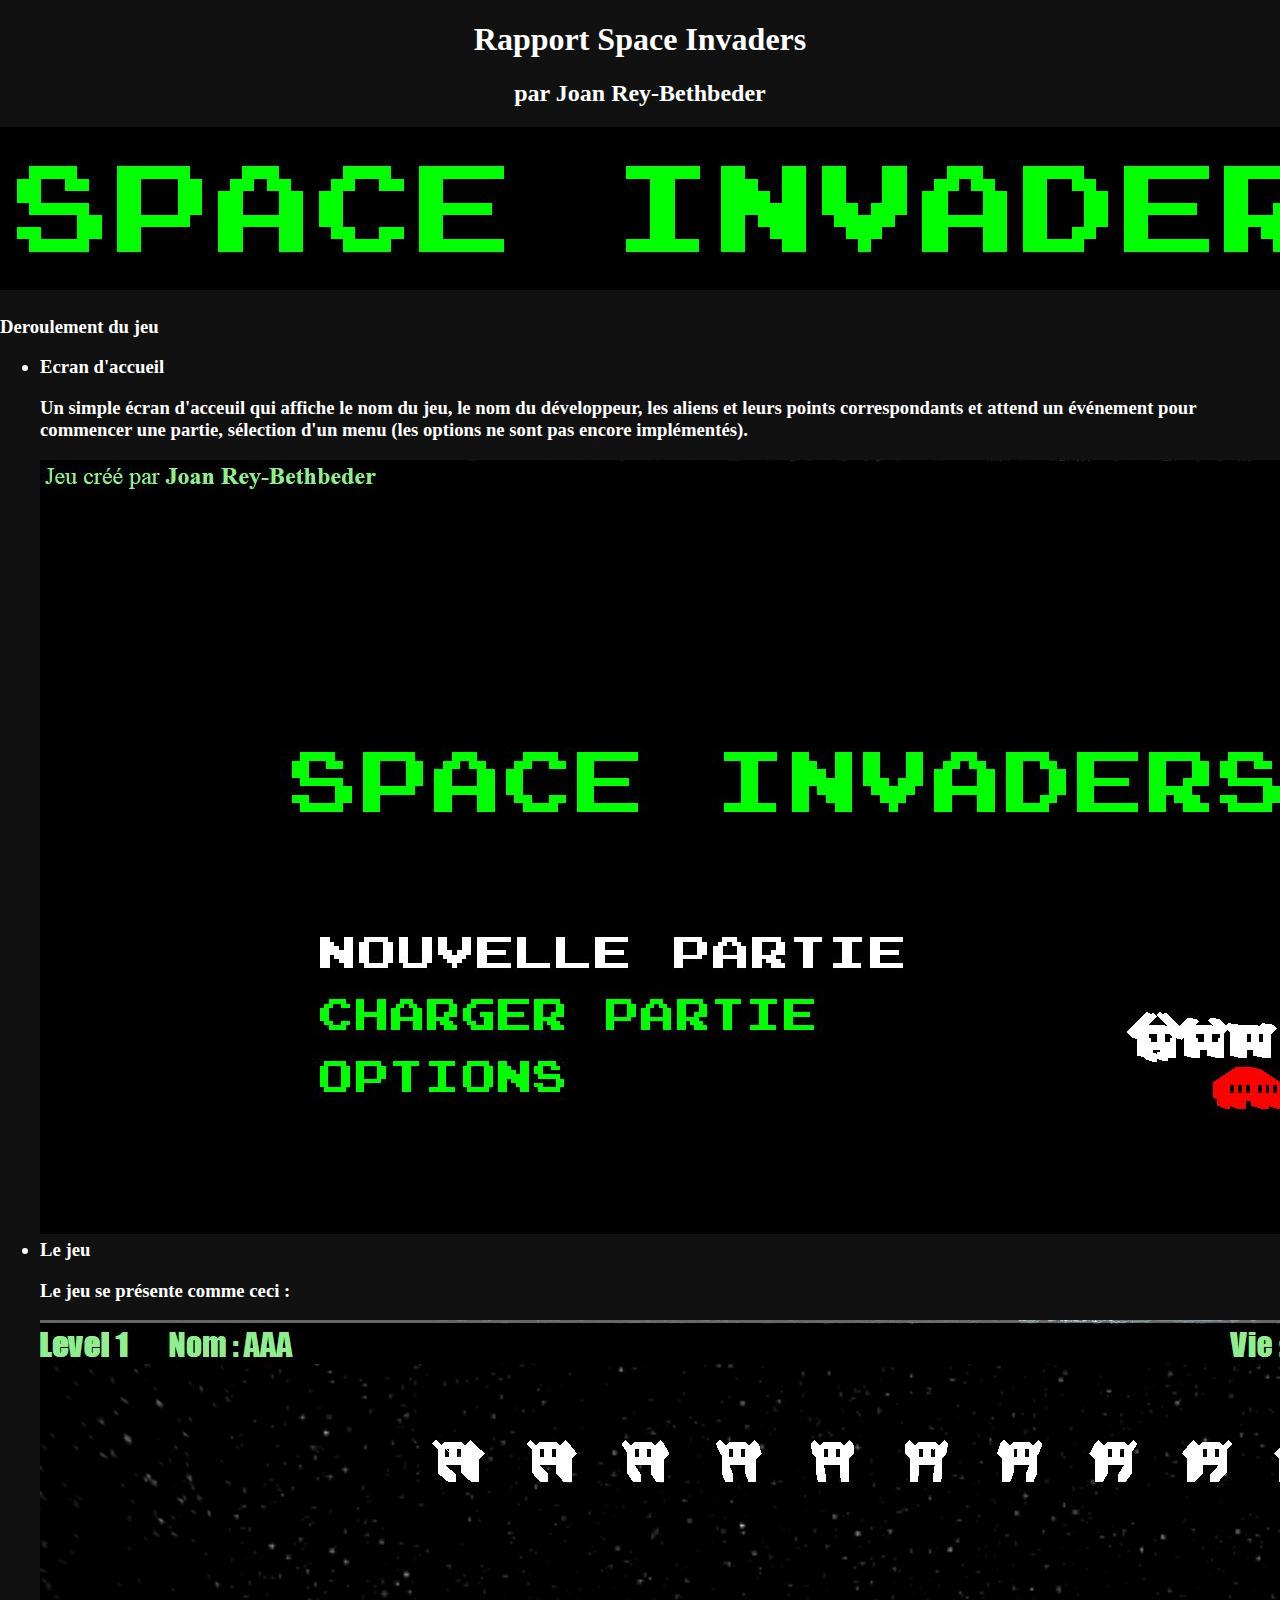
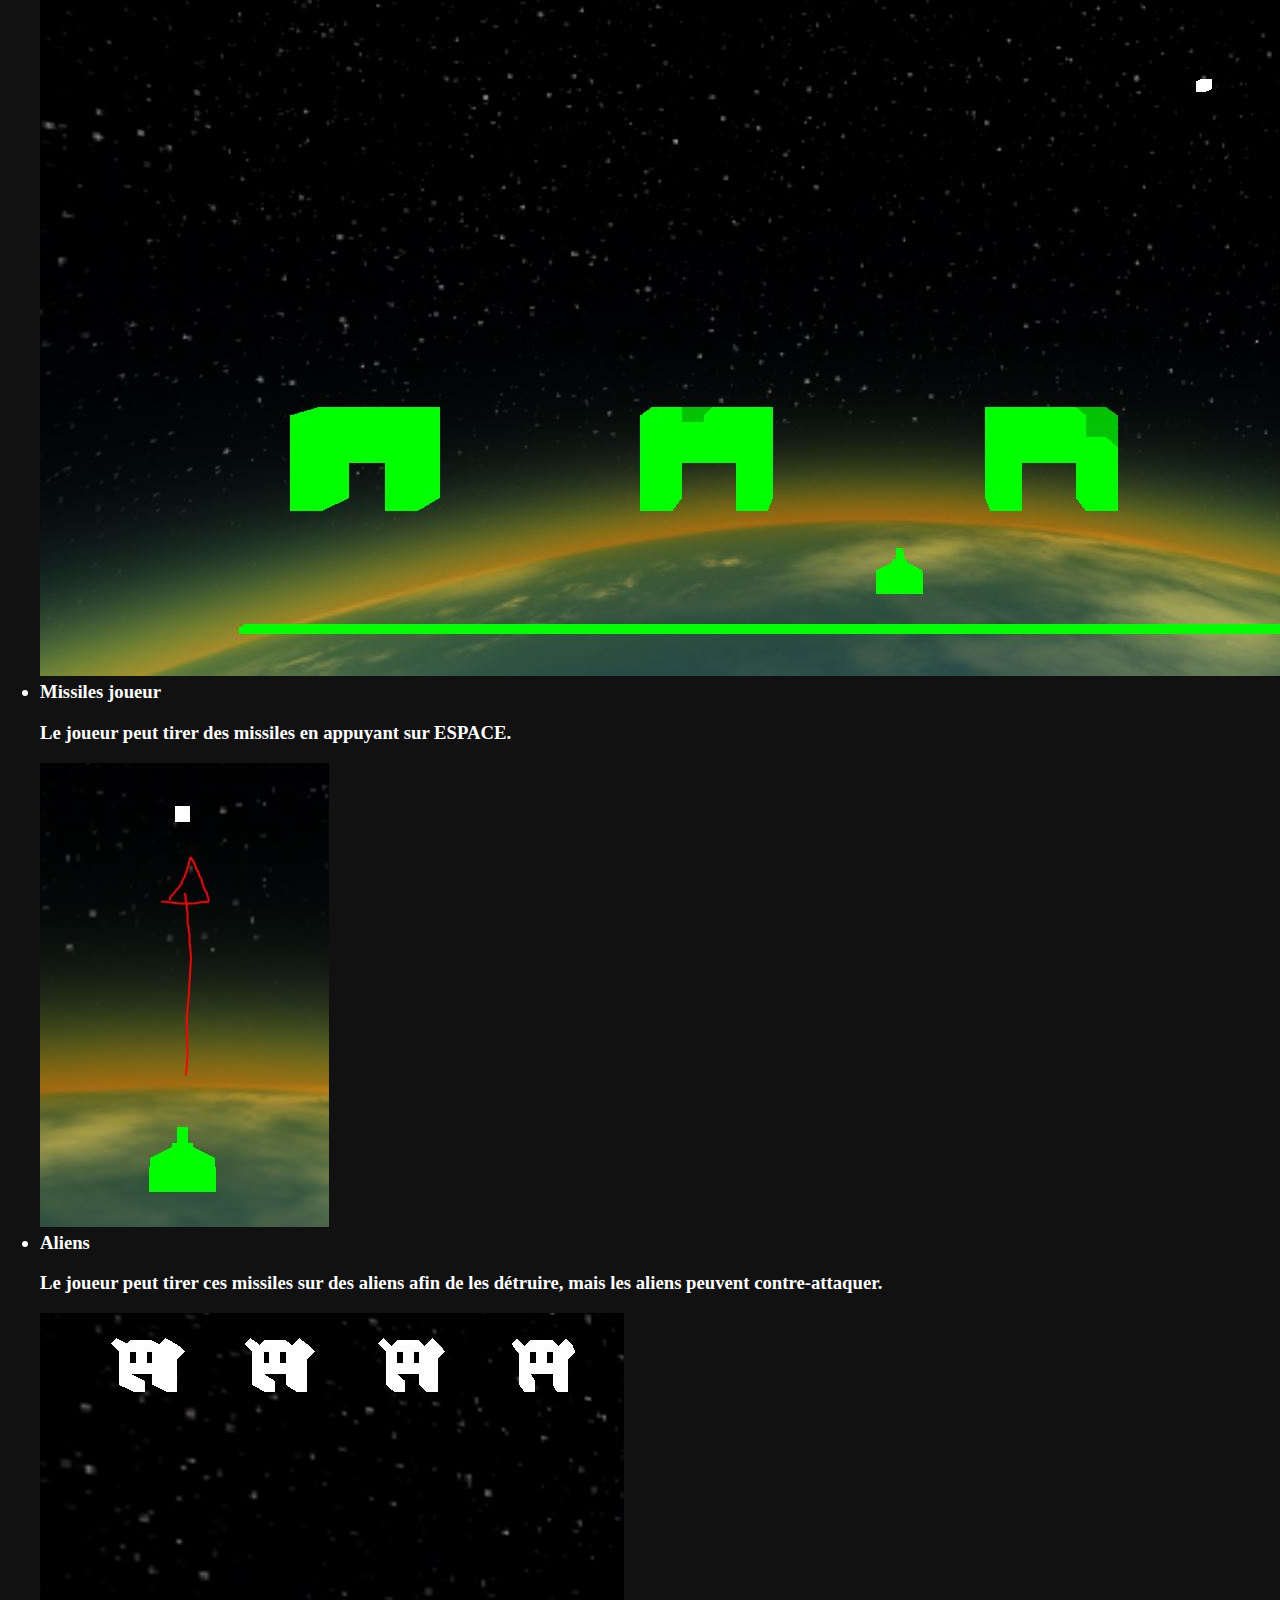
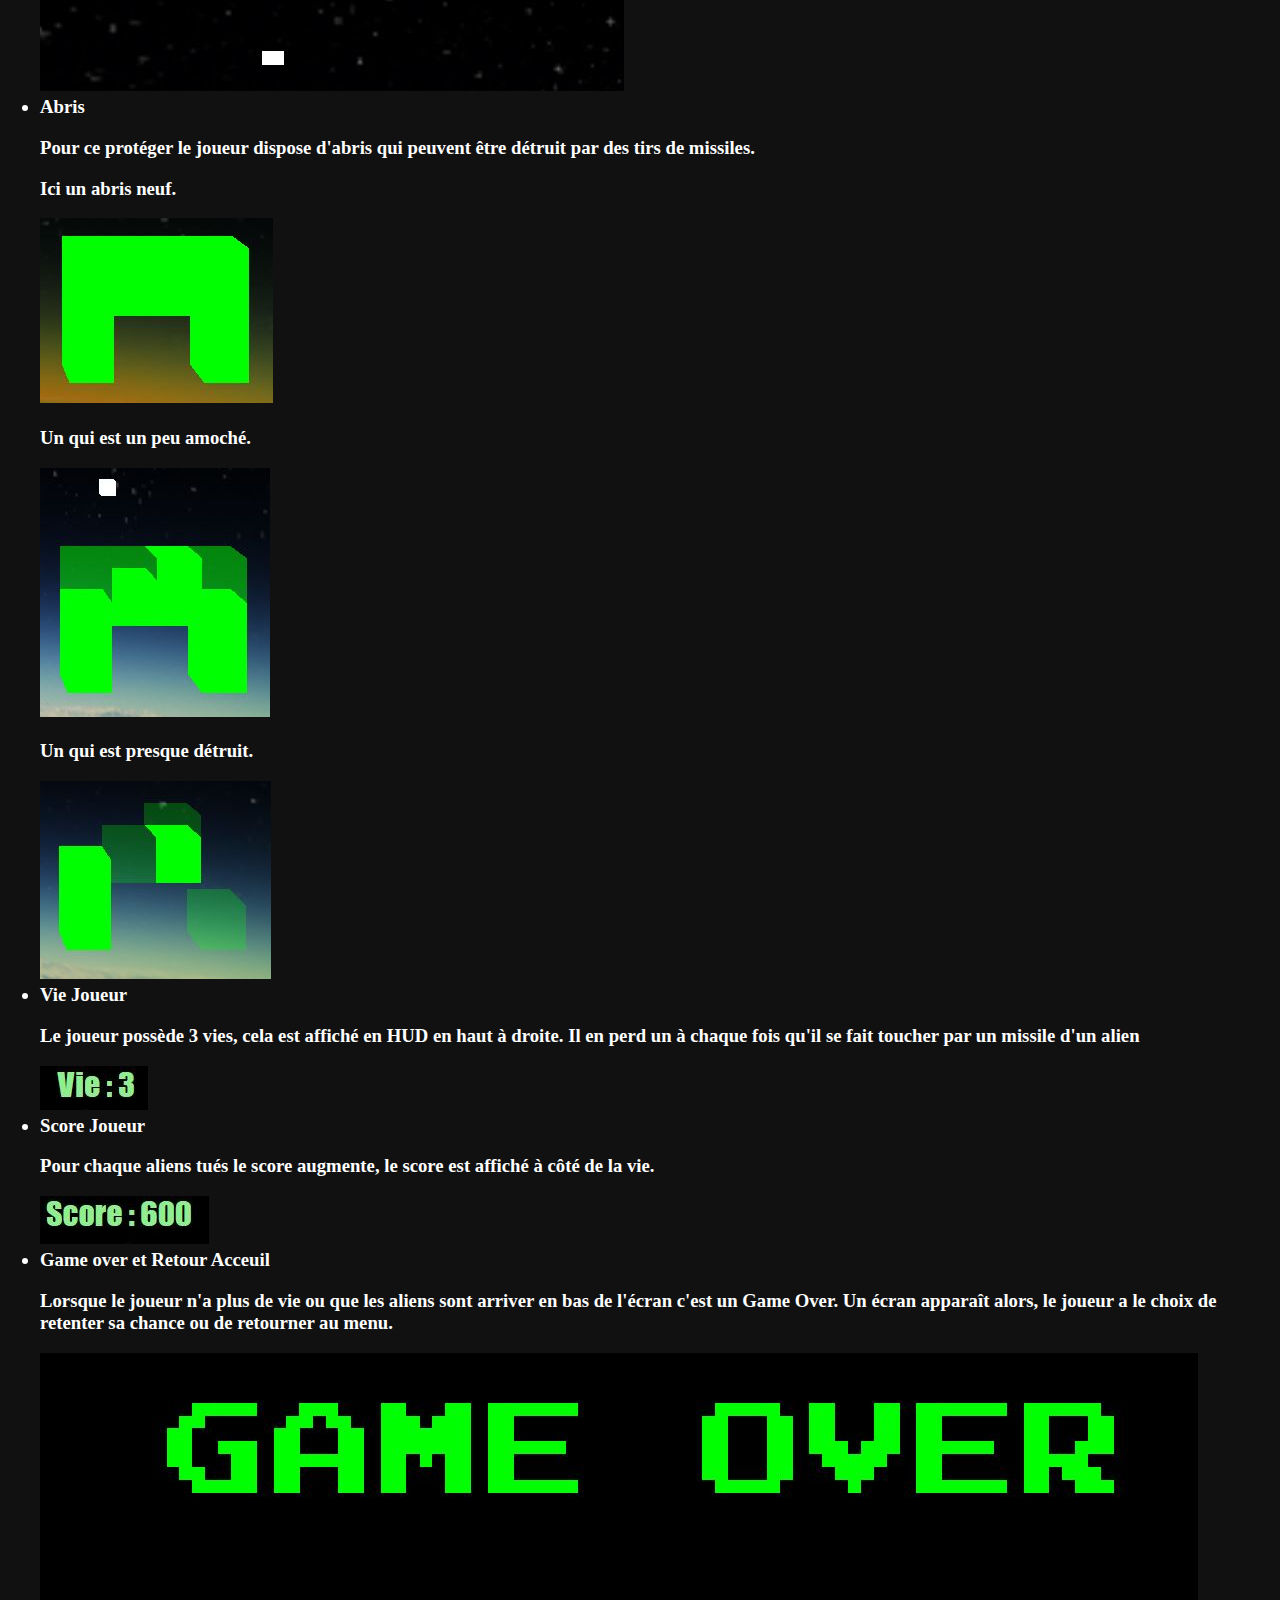
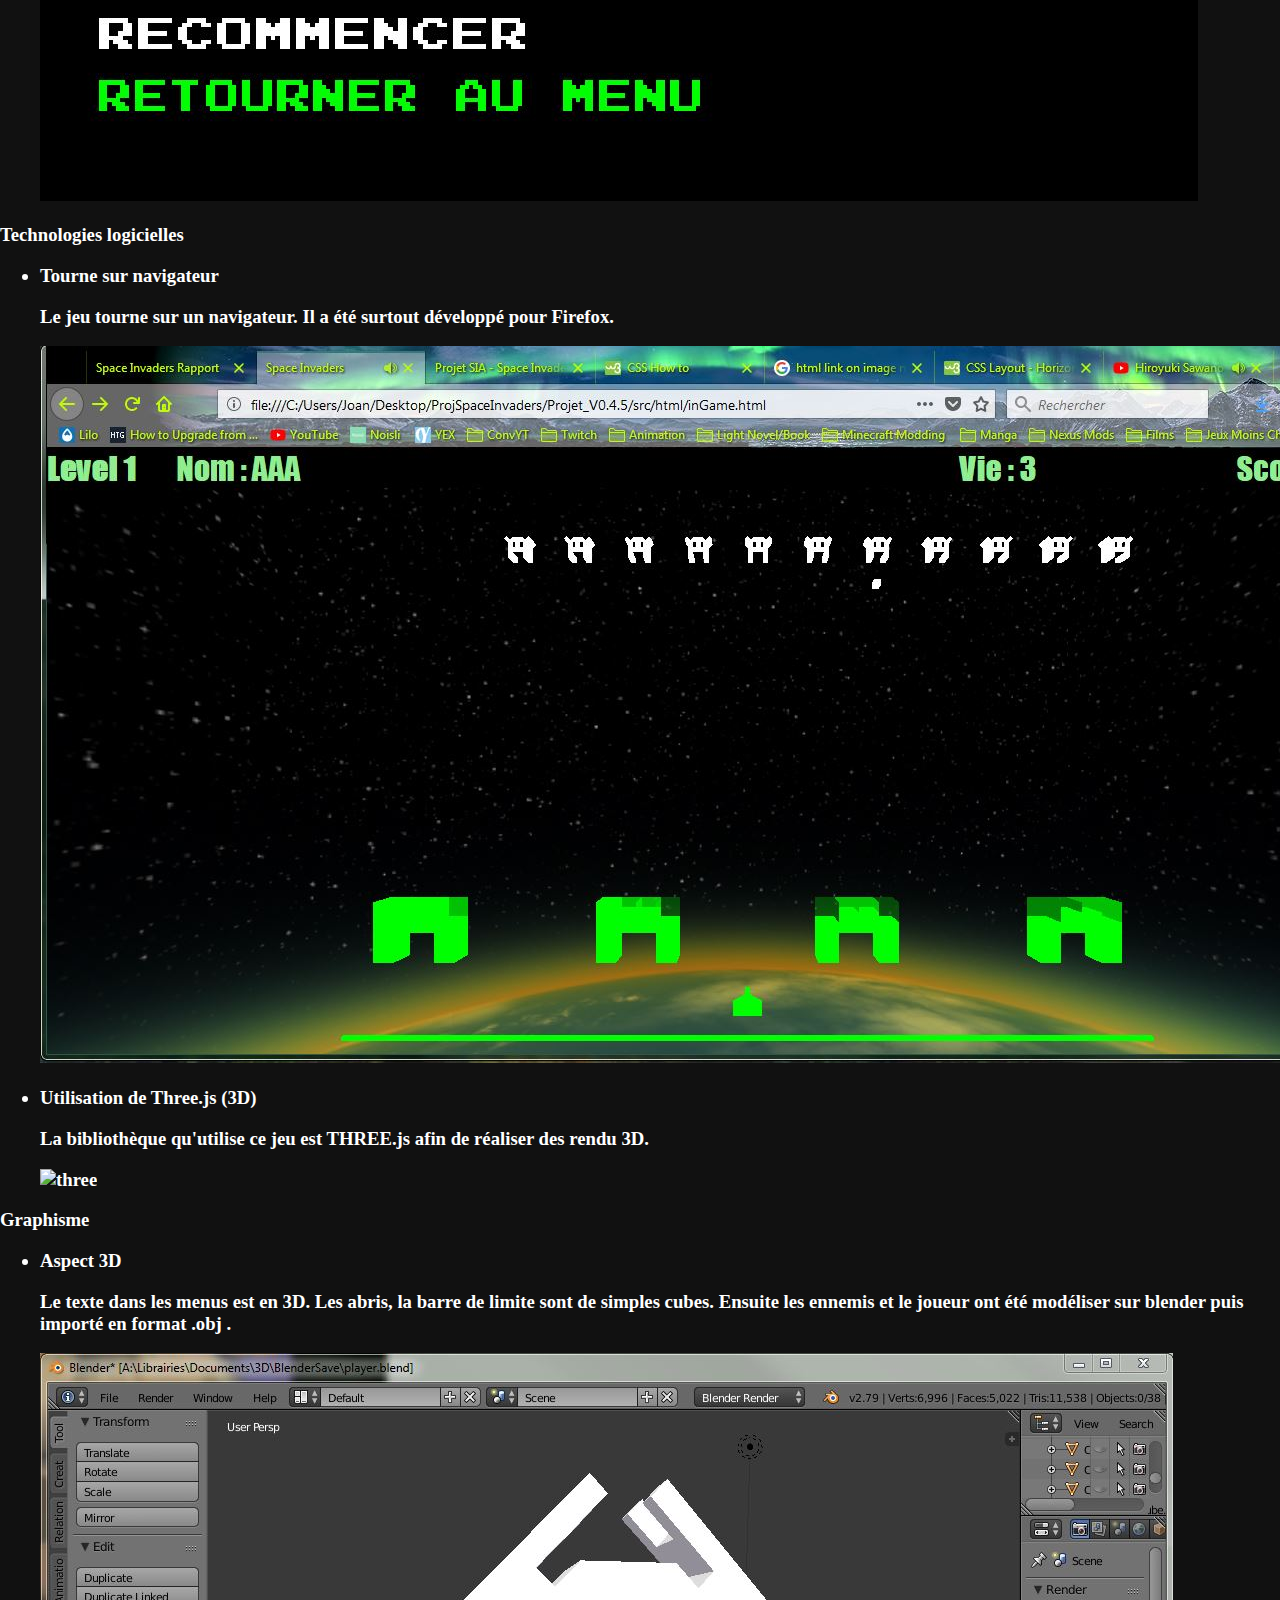
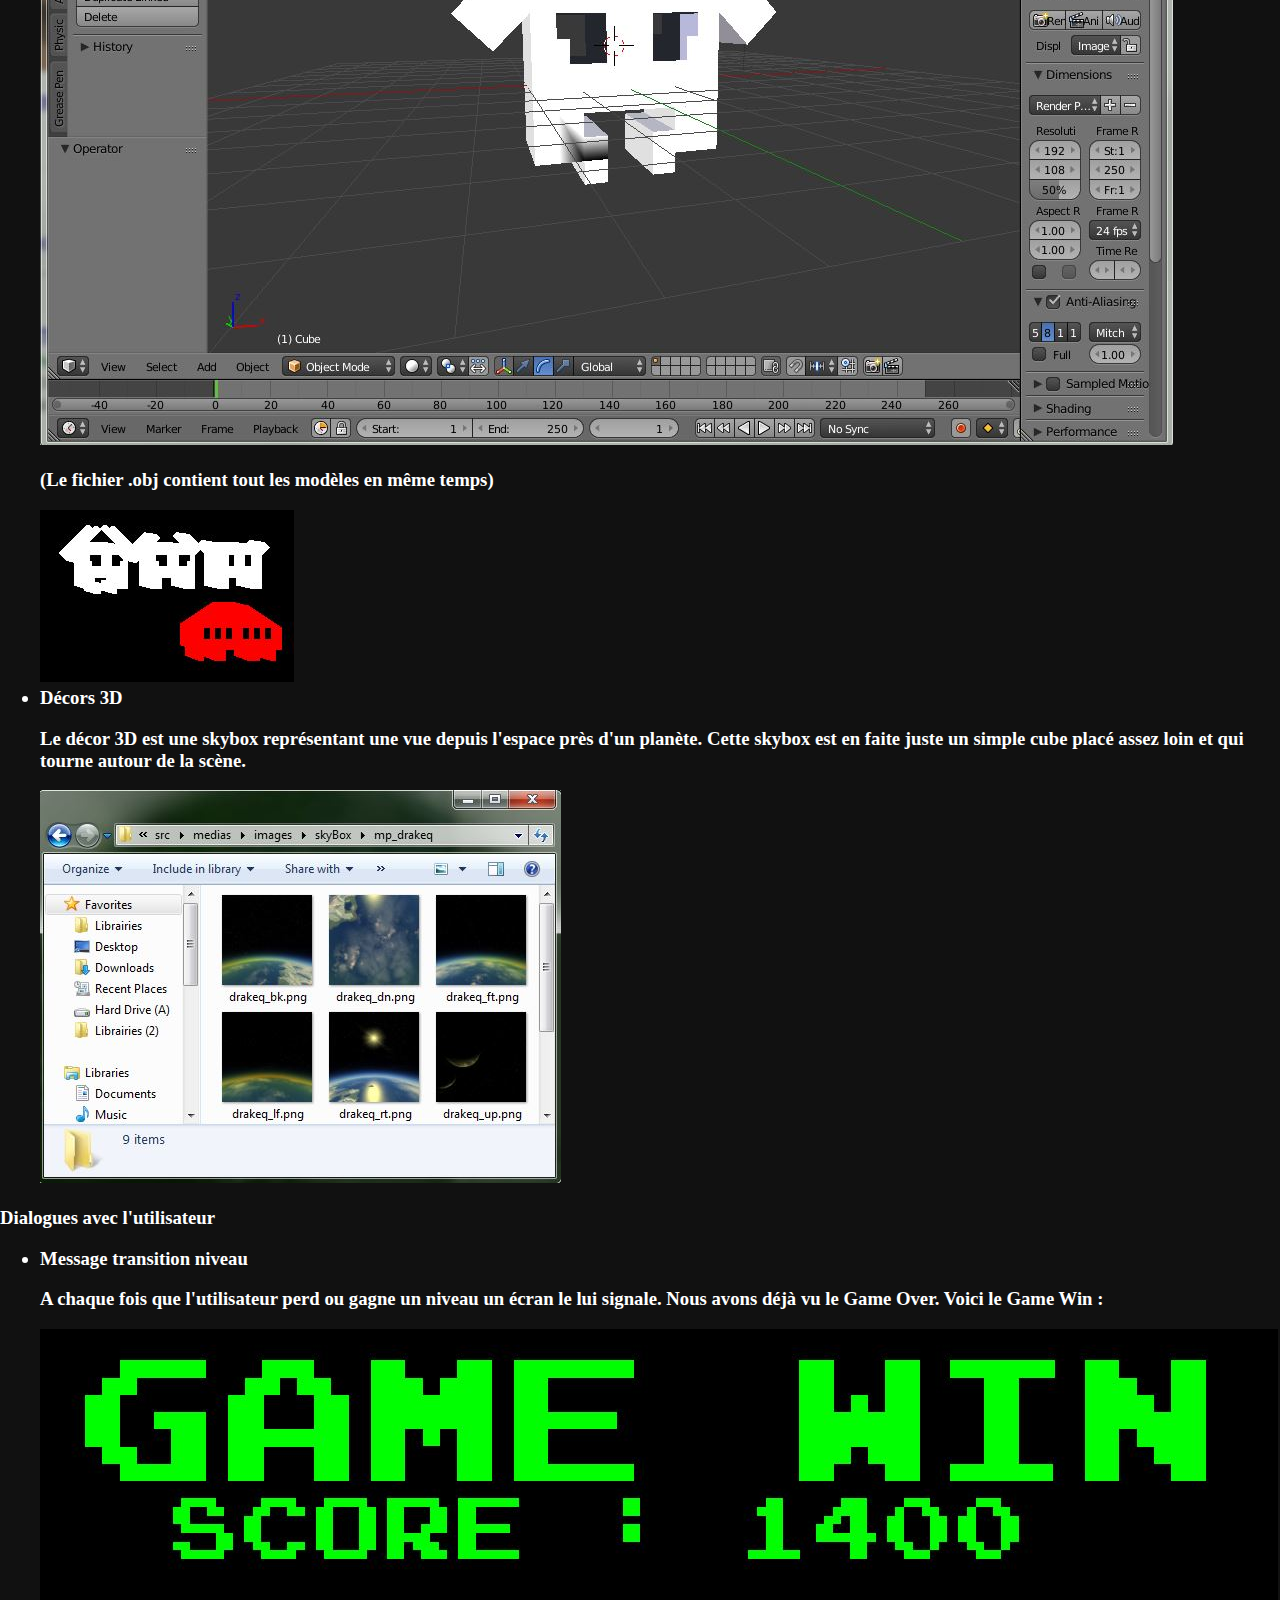
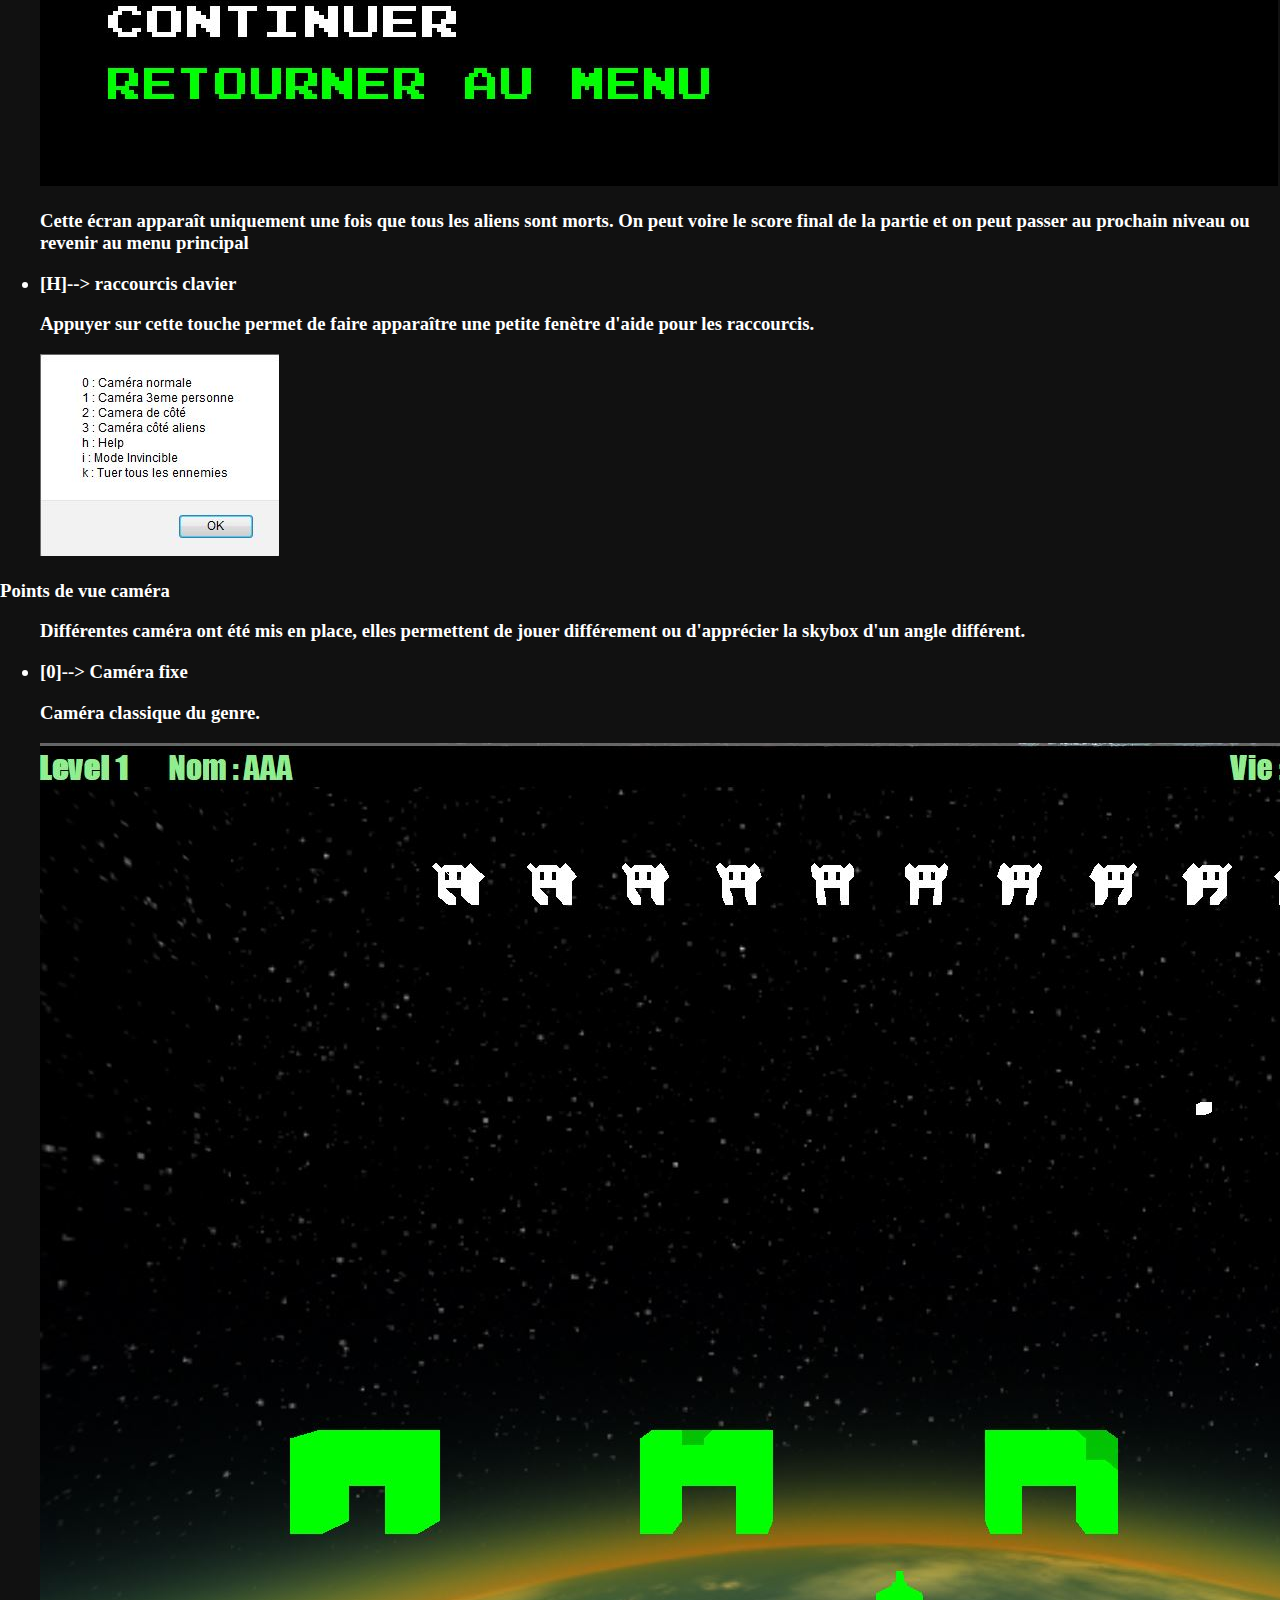
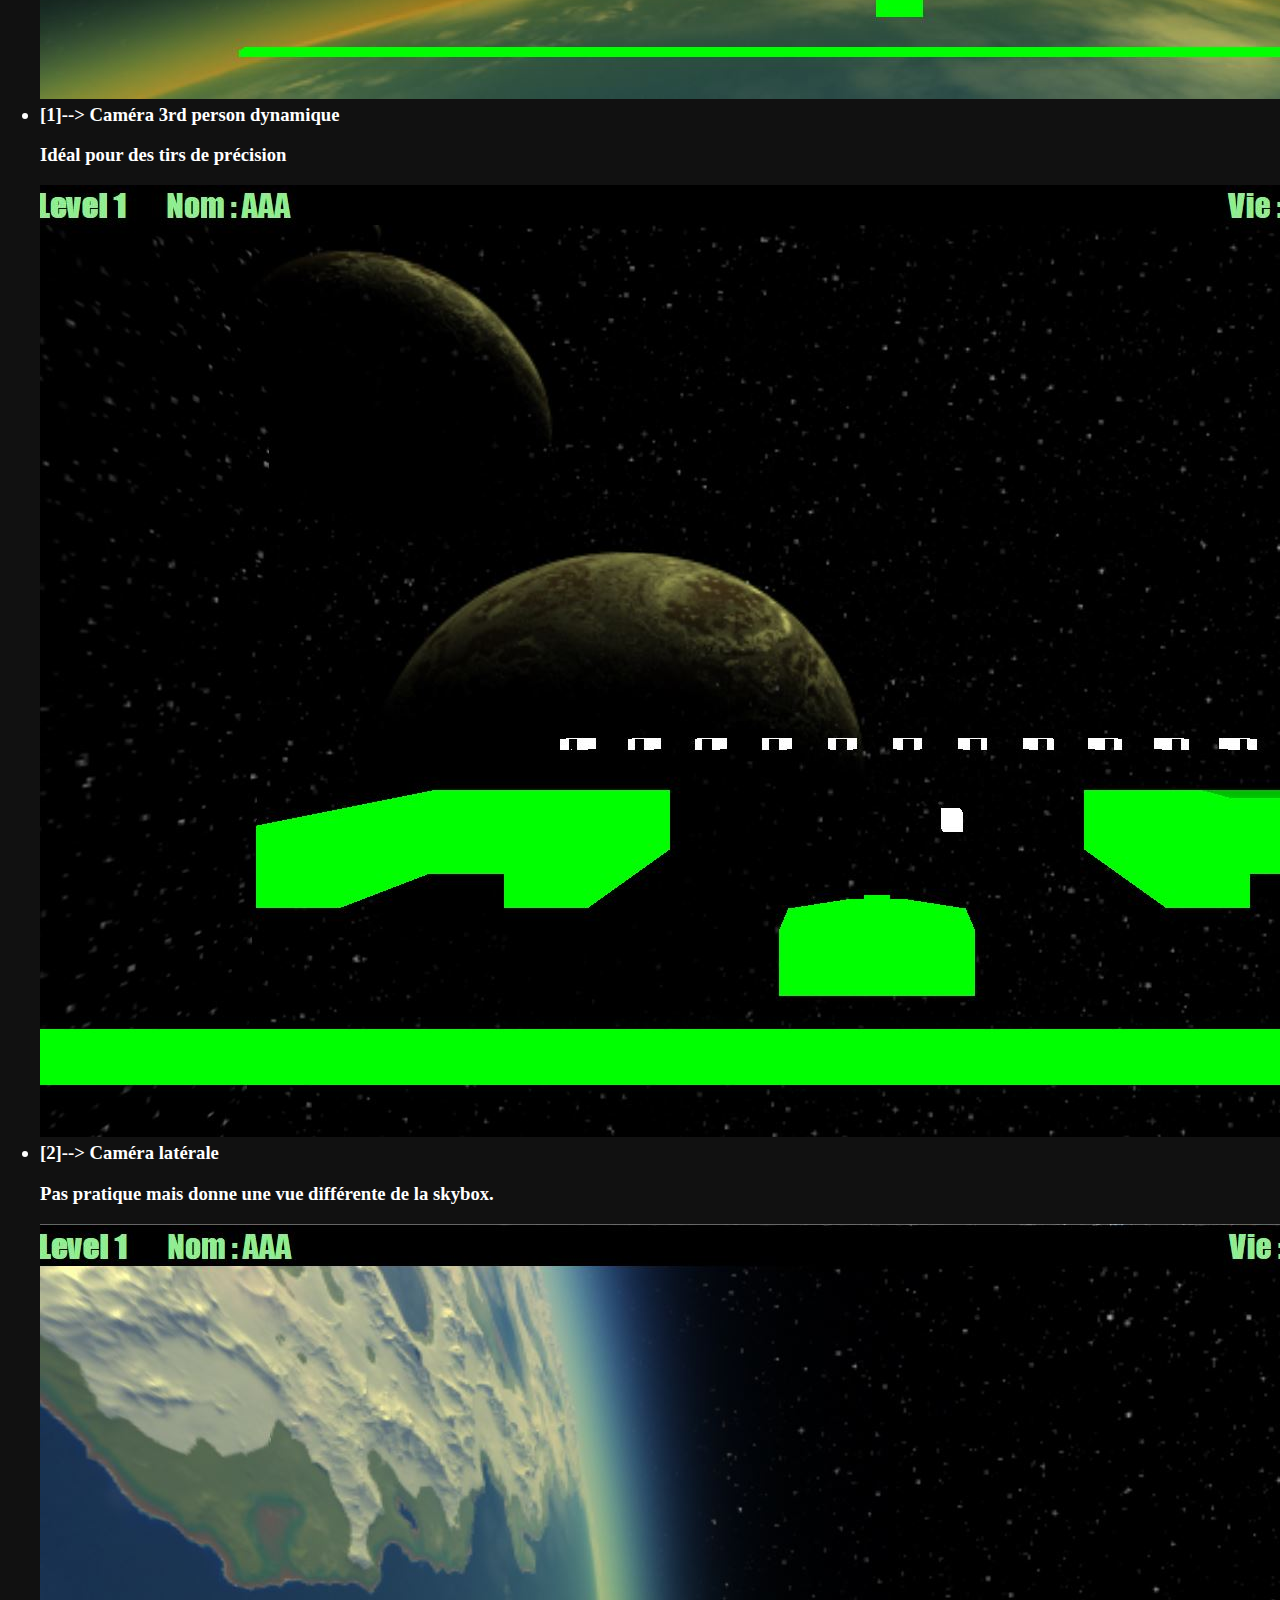
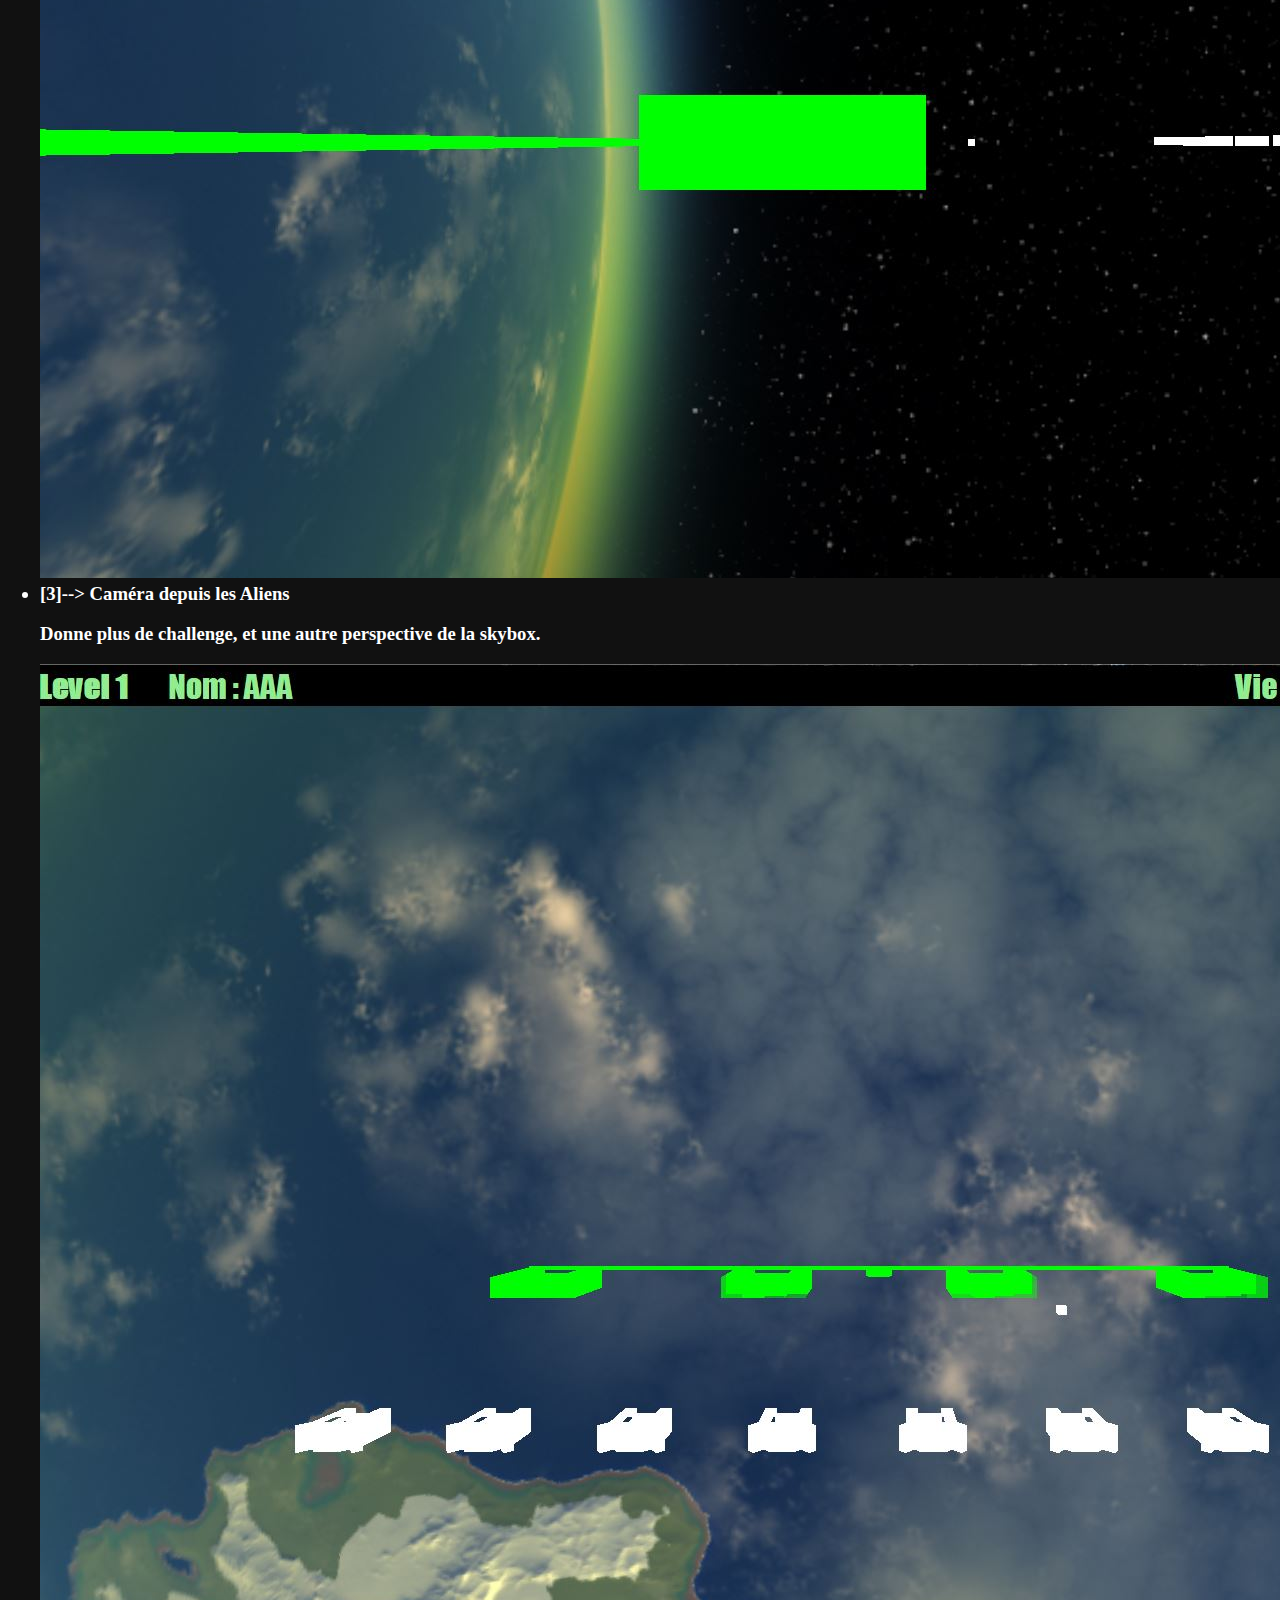
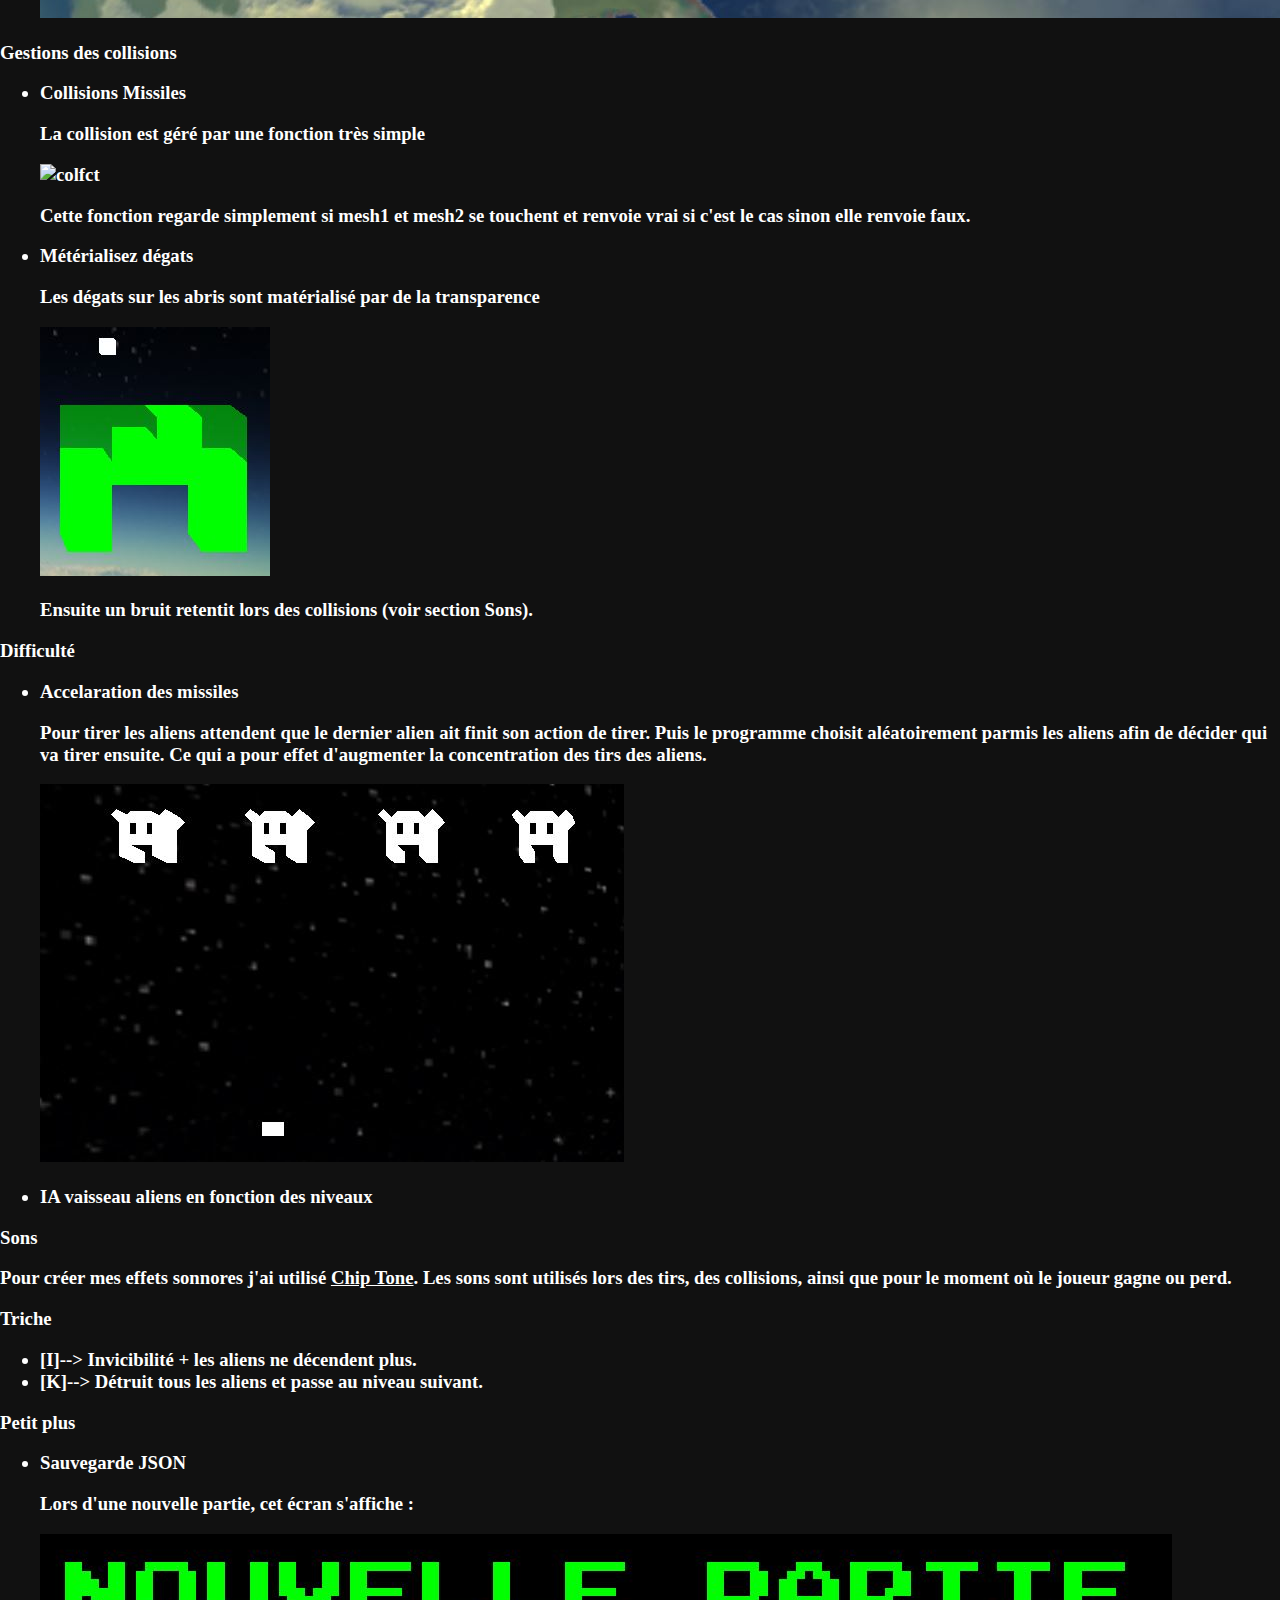
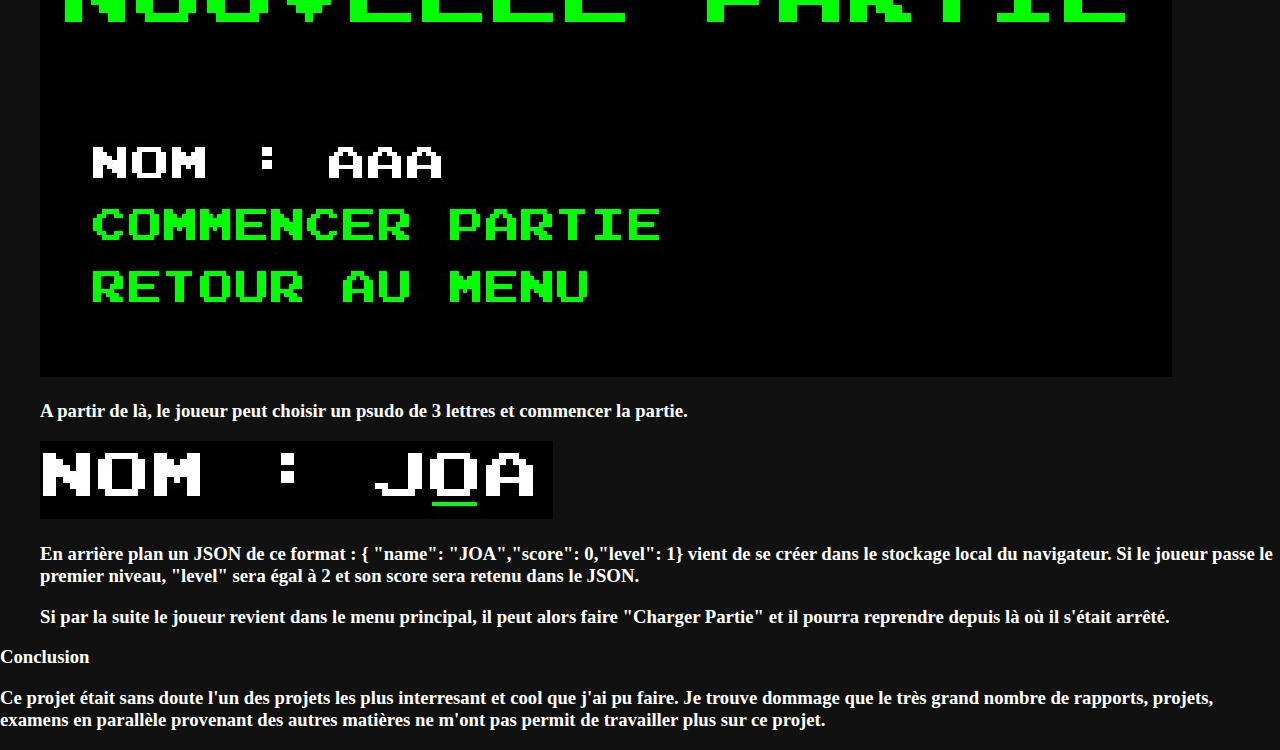
==== rapport/html/index.html @ cf37e9c1 "Add files via upload" ====
<!DOCTYPE html>
<html>
	<head>
		<meta charset="UTF-8">
		<title>Space Invaders Rapport</title>
		<style>
			body { margin: 0; }
			canvas { width: 100%; height: 100% }
		</style>
        <link rel="stylesheet" type="text/css" href="../css/style.css">
	</head>
	<body>
    <div id="head">
		<h1>Rapport Space Invaders<h1/>
        <h2>par Joan Rey-Bethbeder<h2/>
        <a href="https://wwwetud.univ-pau.fr/~jrbethbeder/SIA/src/html/acceuil.html">
        <img src="../images/SpacesInvaders3D.JPG" alt="SpacesInvaders3D"></a>
    </div>
            <h3>Deroulement du jeu<h3/>
            <ul>
              <li>Ecran d'accueil</li>
              <p>Un simple écran d'acceuil qui affiche le nom du jeu, le nom du développeur, 
              les aliens et leurs points correspondants et attend un événement pour commencer
              une partie, sélection d'un menu (les options ne sont pas encore implémentés). </p>
              <img src="../images/acceuil.JPG" alt="acceuil">
              <li>Le jeu</li>
              <p>Le jeu se présente comme ceci : </p>
              <img src="../images/game.JPG" alt="game">
              <li>Missiles joueur</li>
              <p>Le joueur peut tirer des missiles en appuyant sur ESPACE. </p>
              <img src="../images/missile.JPG" alt="missile">
              <li>Aliens</li>
              <p>Le joueur peut tirer ces missiles sur des aliens afin de les détruire, mais les aliens
                 peuvent contre-attaquer.</p>
              <img src="../images/aliens.JPG" alt="aliens">
              <li>Abris</li>
              <p>Pour ce protéger le joueur dispose d'abris qui peuvent être détruit par des tirs de missiles.</p>
              <p>Ici un abris neuf.</p>
              <img src="../images/shield0.JPG" alt="shield0">
              <p>Un qui est un peu amoché.</p>
              <img src="../images/shield1.JPG" alt="shield1">
              <p>Un qui est presque détruit.</p>
              <img src="../images/shield2.JPG" alt="shield2">
              <li>Vie Joueur</li>
              <p>Le joueur possède 3 vies, cela est affiché en HUD en haut à droite. Il en perd un à chaque 
              fois qu'il se fait toucher par un missile d'un alien</p>
              <img src="../images/vie.JPG" alt="vie">
              <li>Score Joueur</li>
              <p>Pour chaque aliens tués le score augmente, le score est affiché à côté de la vie.</p>
              <img src="../images/score.JPG" alt="score">
              <li>Game over et Retour Acceuil</li>
              <p>Lorsque le joueur n'a plus de vie ou que les aliens sont arriver en bas de l'écran c'est un Game Over.
              Un écran apparaît alors, le joueur a le choix de retenter sa chance ou de retourner au menu.</p>
              <img src="../images/gameover.JPG" alt="gameover">
            </ul> 
            <h3>Technologies logicielles<h3/>
            <ul>
              <li>Tourne sur navigateur</li>
              <p> Le jeu tourne sur un navigateur. Il a été surtout développé pour Firefox.<p>
              <img src="../images/nav.JPG" alt="nav">
              <li>Utilisation de Three.js (3D)</li>
              <p> La bibliothèque qu'utilise ce jeu est THREE.js afin de réaliser des rendu 3D. </p>
              <img src="../images/three.JPG" alt="three">
            </ul> 
            <h3>Graphisme<h3/>
            <ul>
              <li>Aspect 3D</li>
              <p> Le texte dans les menus est en 3D. Les abris, la barre de limite sont de simples cubes.  
              Ensuite les ennemis et le joueur ont été modéliser sur blender puis importé en format .obj . </p>
              <img src="../images/blender.JPG" alt="blender">
              <p>(Le fichier .obj contient tout les modèles en même temps)</p>
              <img src="../images/enemy.JPG" alt="enemy">
              <li>Décors 3D</li>
              <p>Le décor 3D est une skybox représentant une vue depuis l'espace près d'un planète. 
              Cette skybox est en faite juste un simple cube placé assez loin et qui tourne autour de la scène.</p>
              <img src="../images/skybox.JPG" alt="skybox">
            </ul> 
            <h3>Dialogues avec l'utilisateur<h3/>
            <ul>
              <li>Message transition niveau</li>
              <p>A chaque fois que l'utilisateur perd ou gagne un niveau un écran le lui signale. Nous avons déjà vu le Game Over.
              Voici le Game Win :<p>
              <img src="../images/gamewin.JPG" alt="gamewin">
              <p>Cette écran apparaît uniquement une fois que tous les aliens sont morts. On peut voire le score 
              final de la partie et on peut passer au prochain niveau ou revenir au menu principal</p>
              <li>[H]--> raccourcis clavier</li>
              <p> Appuyer sur cette touche permet de faire apparaître une petite fenètre d'aide pour les raccourcis. </p>
              <img src="../images/help.JPG" alt="help">
            </ul>
            <h3>Points de vue caméra<h3/>
            <ul>
            <p> Différentes caméra ont été mis en place, elles permettent de jouer différement ou d'apprécier la skybox d'un angle 
            différent. <p/>
              <li>[0]--> Caméra fixe</li>
              <p>Caméra classique du genre.</p>
              <img src="../images/game.JPG" alt="cam0">
              <li>[1]--> Caméra 3rd person dynamique</li>
              <p>Idéal pour des tirs de précision</p>
              <img src="../images/cam1.JPG" alt="cam1">
              <li>[2]--> Caméra latérale</li>
              <p>Pas pratique mais donne une vue différente de la skybox.</p>
              <img src="../images/cam2.JPG" alt="cam2">
              <li>[3]--> Caméra depuis les Aliens</li>
              <p>Donne plus de challenge, et une autre perspective de la skybox.</p>
              <img src="../images/cam3.JPG" alt="cam3">
            </ul>
            <h3>Gestions des collisions<h3/>
            <ul>
              <li>Collisions Missiles</li>
              <p>La collision est géré par une fonction très simple</p>
              <img src="../images/colfct.JPG" alt="colfct">
              <p> Cette fonction regarde simplement si mesh1 et mesh2 se touchent et renvoie vrai si c'est le cas sinon elle renvoie faux. </p>
              <li>Métérialisez dégats</li>
              <p> Les dégats sur les abris sont matérialisé par de la transparence </p>
              <img src="../images/shield1.JPG" alt="shield1">
              <p> Ensuite un bruit retentit lors des collisions (voir section Sons). </p>
            </ul>
            <h3>Difficulté<h3/>
            <ul>
              <li>Accelaration des missiles</li>
              <p> Pour tirer les aliens attendent que le dernier alien ait finit son action de tirer. Puis le programme choisit 
              aléatoirement parmis les aliens afin de décider qui va tirer ensuite. Ce qui a pour effet d'augmenter la 
              concentration des tirs des aliens.<p>
              <img src="../images/aliens.JPG" alt="aliens">
              <li>IA vaisseau aliens en fonction des niveaux</li>
            </ul>
            <h3>Sons<h3/>
            <p> Pour créer mes effets sonnores j'ai utilisé <a href="http://sfbgames.com/chiptone">Chip Tone</a>. Les sons sont utilisés 
            lors des tirs, des collisions, ainsi que pour le moment où le joueur gagne ou perd.</p>
            <h3>Triche<h3/>
            <ul>
              <li>[I]--> Invicibilité + les aliens ne décendent plus.</li>
              <li>[K]--> Détruit tous les aliens et passe au niveau suivant.</li>
            </ul>
            <h3>Petit plus<h3/>
            <ul>
              <li>Sauvegarde JSON</li>
              <p> Lors d'une nouvelle partie, cet écran s'affiche : </p>
              <img src="../images/newgame.JPG" alt="newgame">
              <p> A partir de là, le joueur peut choisir un psudo de 3 lettres et commencer la partie. </p>
              <img src="../images/name.JPG" alt="name">
              <p> En arrière plan un JSON de ce format : { "name": "JOA","score": 0,"level": 1} vient de se créer dans 
              le stockage local du navigateur. Si le joueur passe le premier niveau, "level" sera égal à 2 et son score
              sera retenu dans le JSON.</p>
              <p> Si par la suite le joueur revient dans le menu principal, il peut alors faire "Charger Partie" et il pourra
              reprendre depuis là où il s'était arrêté. </p>
              
            </ul>
            <h3>Conclusion<h3/>
            <p> Ce projet était sans doute l'un des projets les plus interresant et cool que j'ai pu faire.
            Je trouve dommage que le très grand nombre de rapports, projets, examens en parallèle provenant des autres 
            matières ne m'ont pas permit de travailler plus sur ce projet. </p>
	</body>
</html>
---- rapport/css/style.css ----
@font-face {
    font-family: 'olney';
    src: url('olney_light.otf') format('otf'),
}

*
{
	font-family: olney, verdana;
    color: white
}

#head
{
    text-align: center;
}

body
{
    background-color: #111111
}
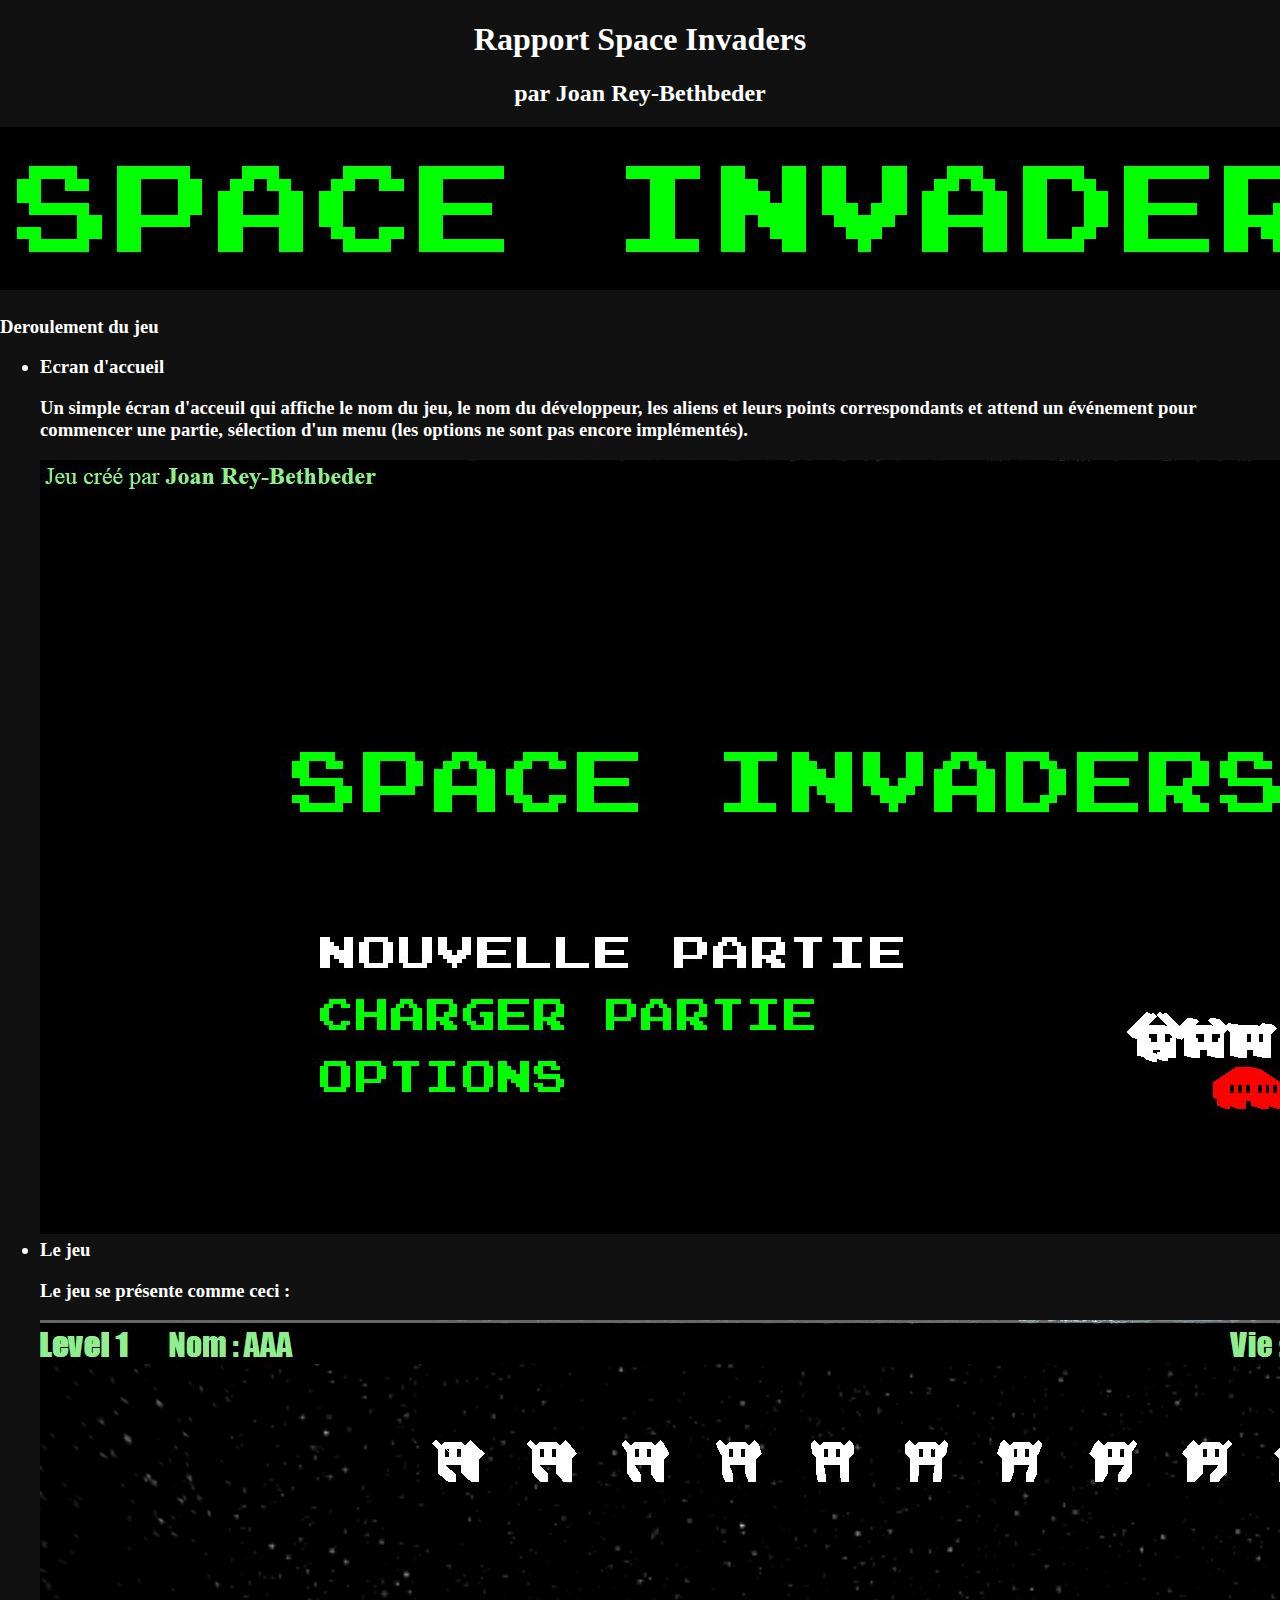
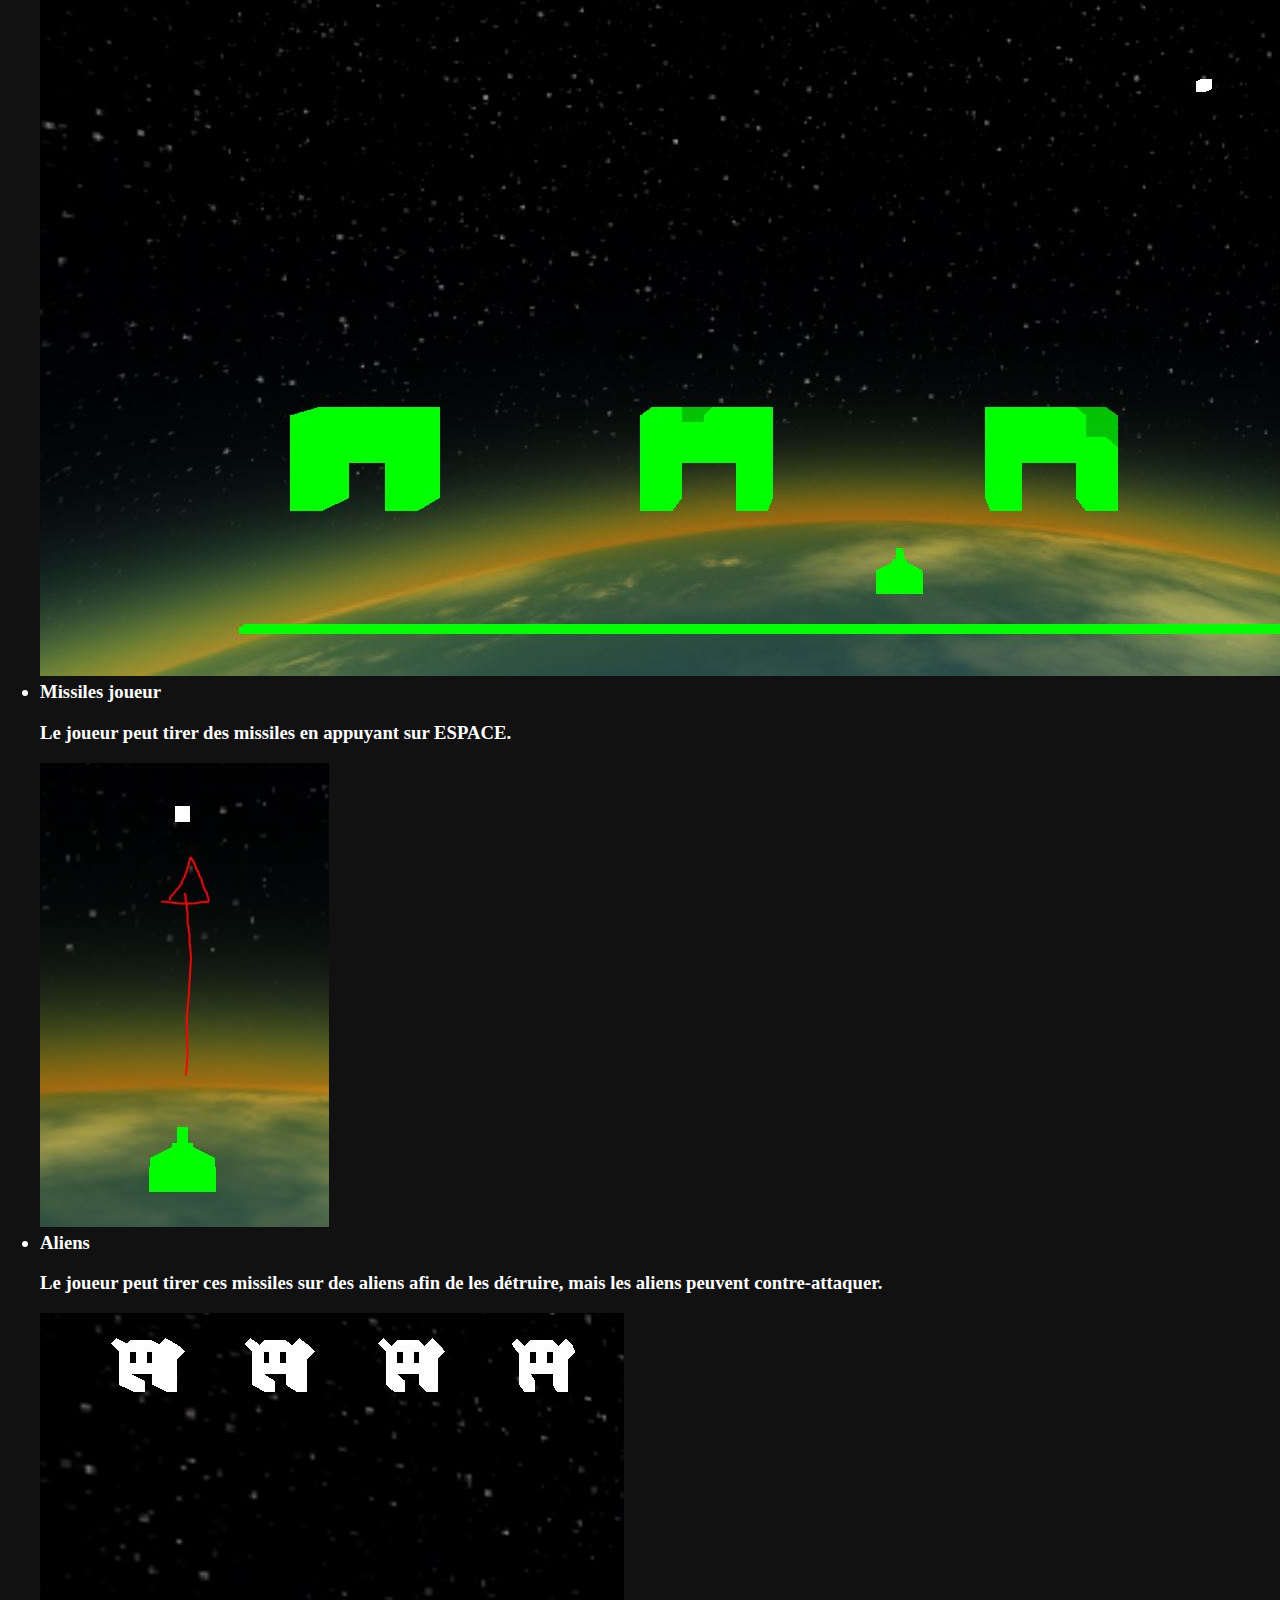
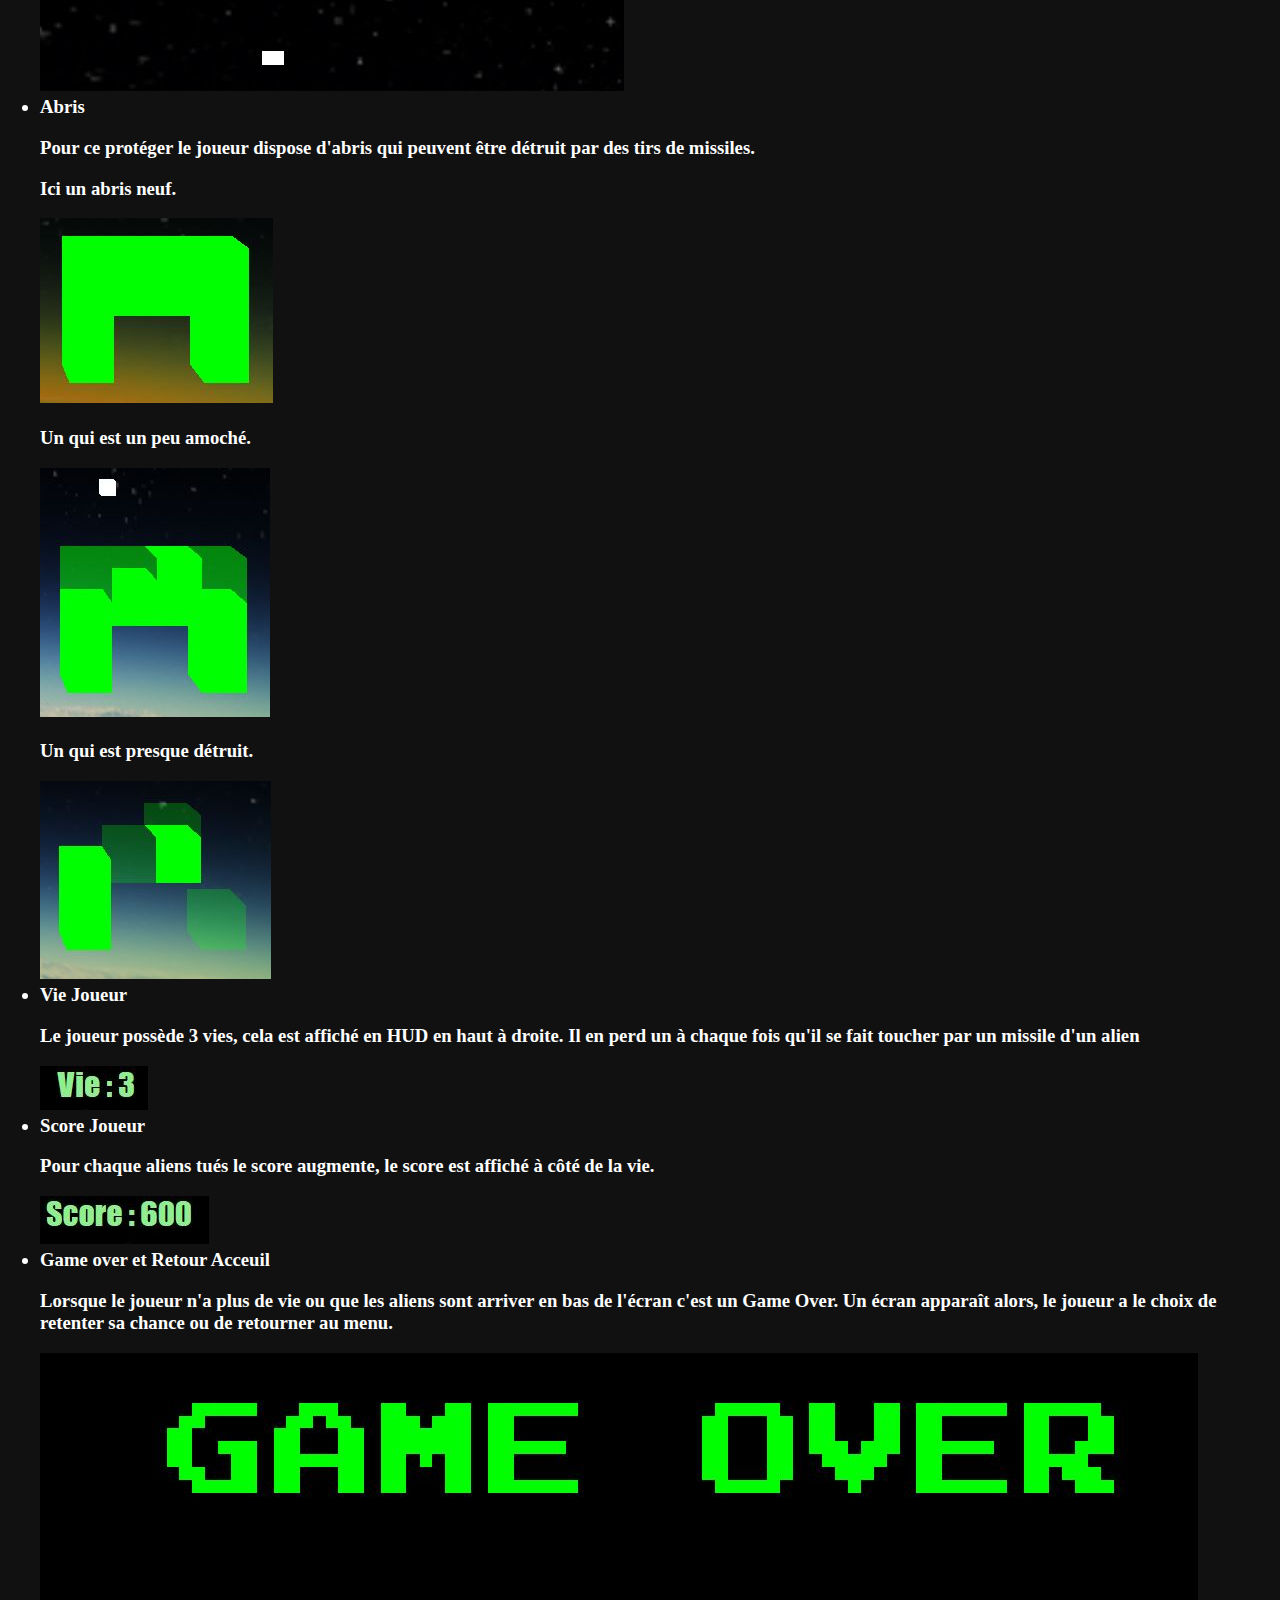
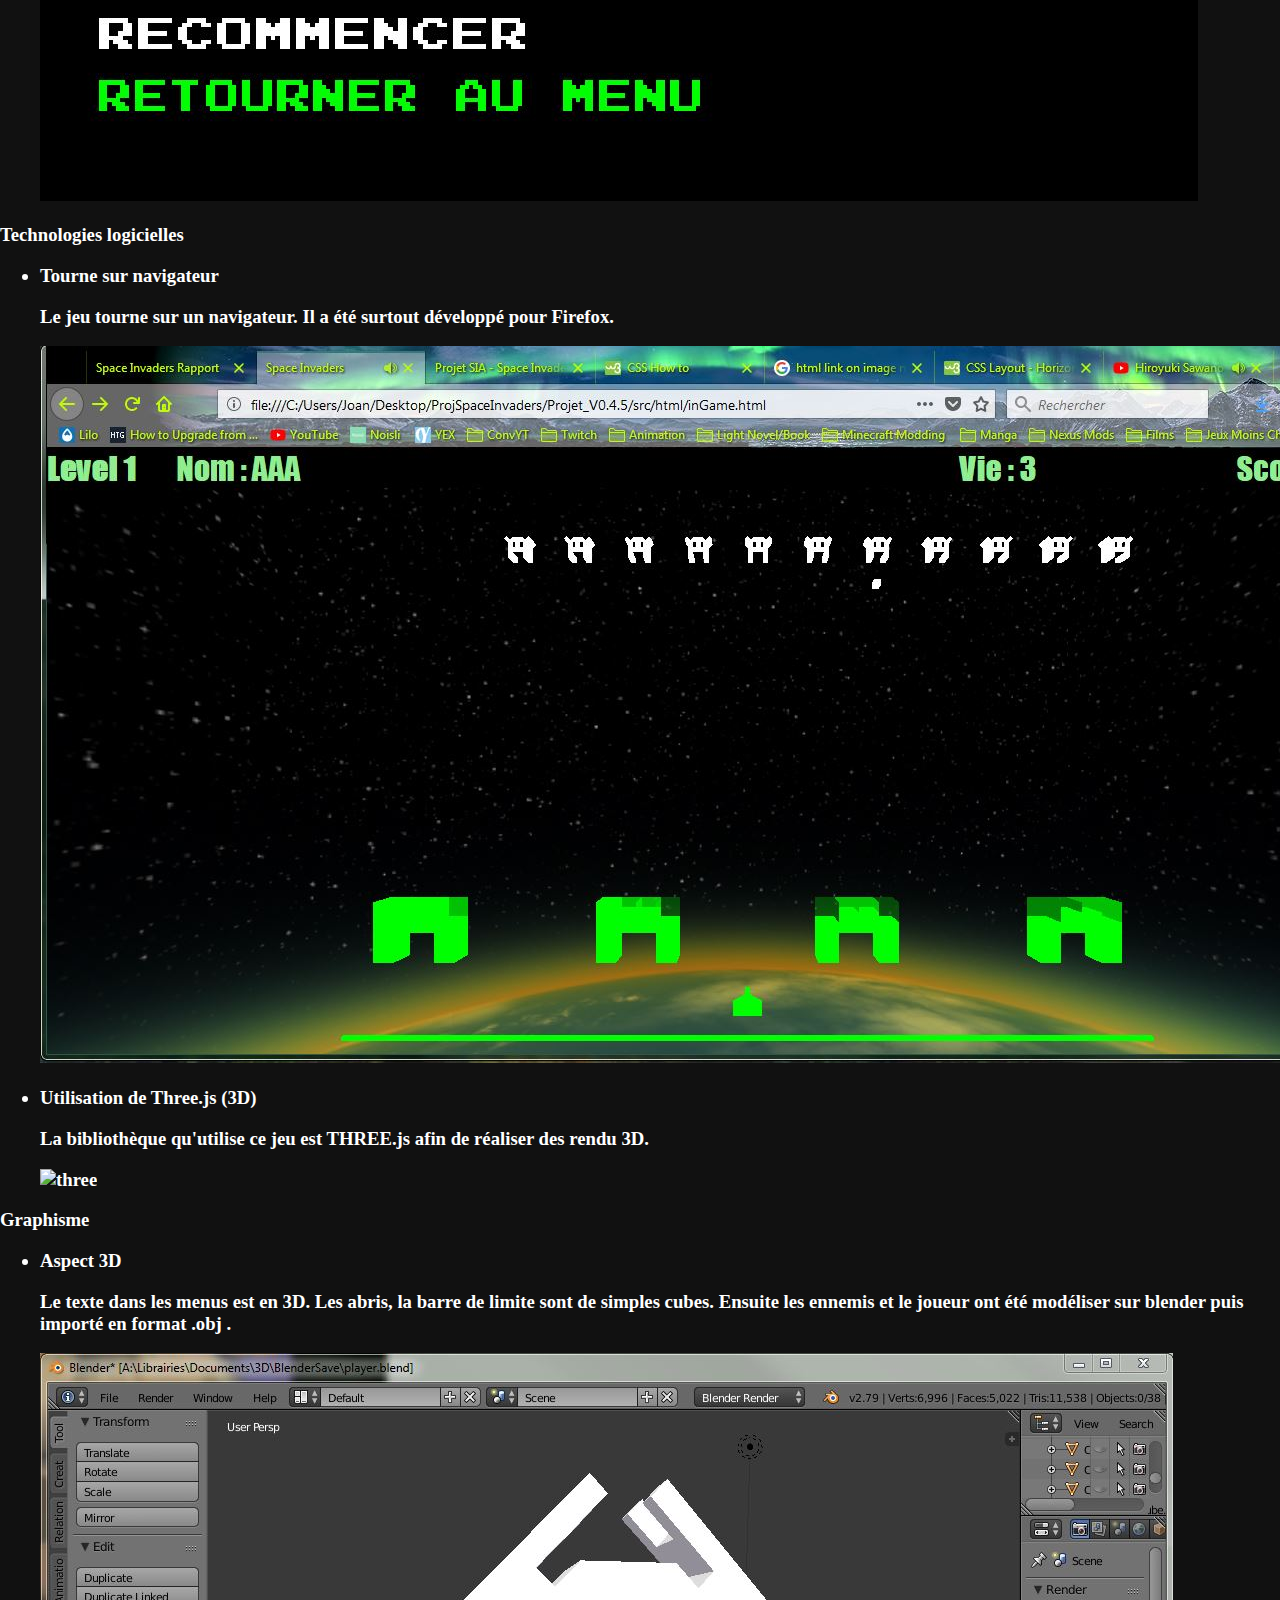
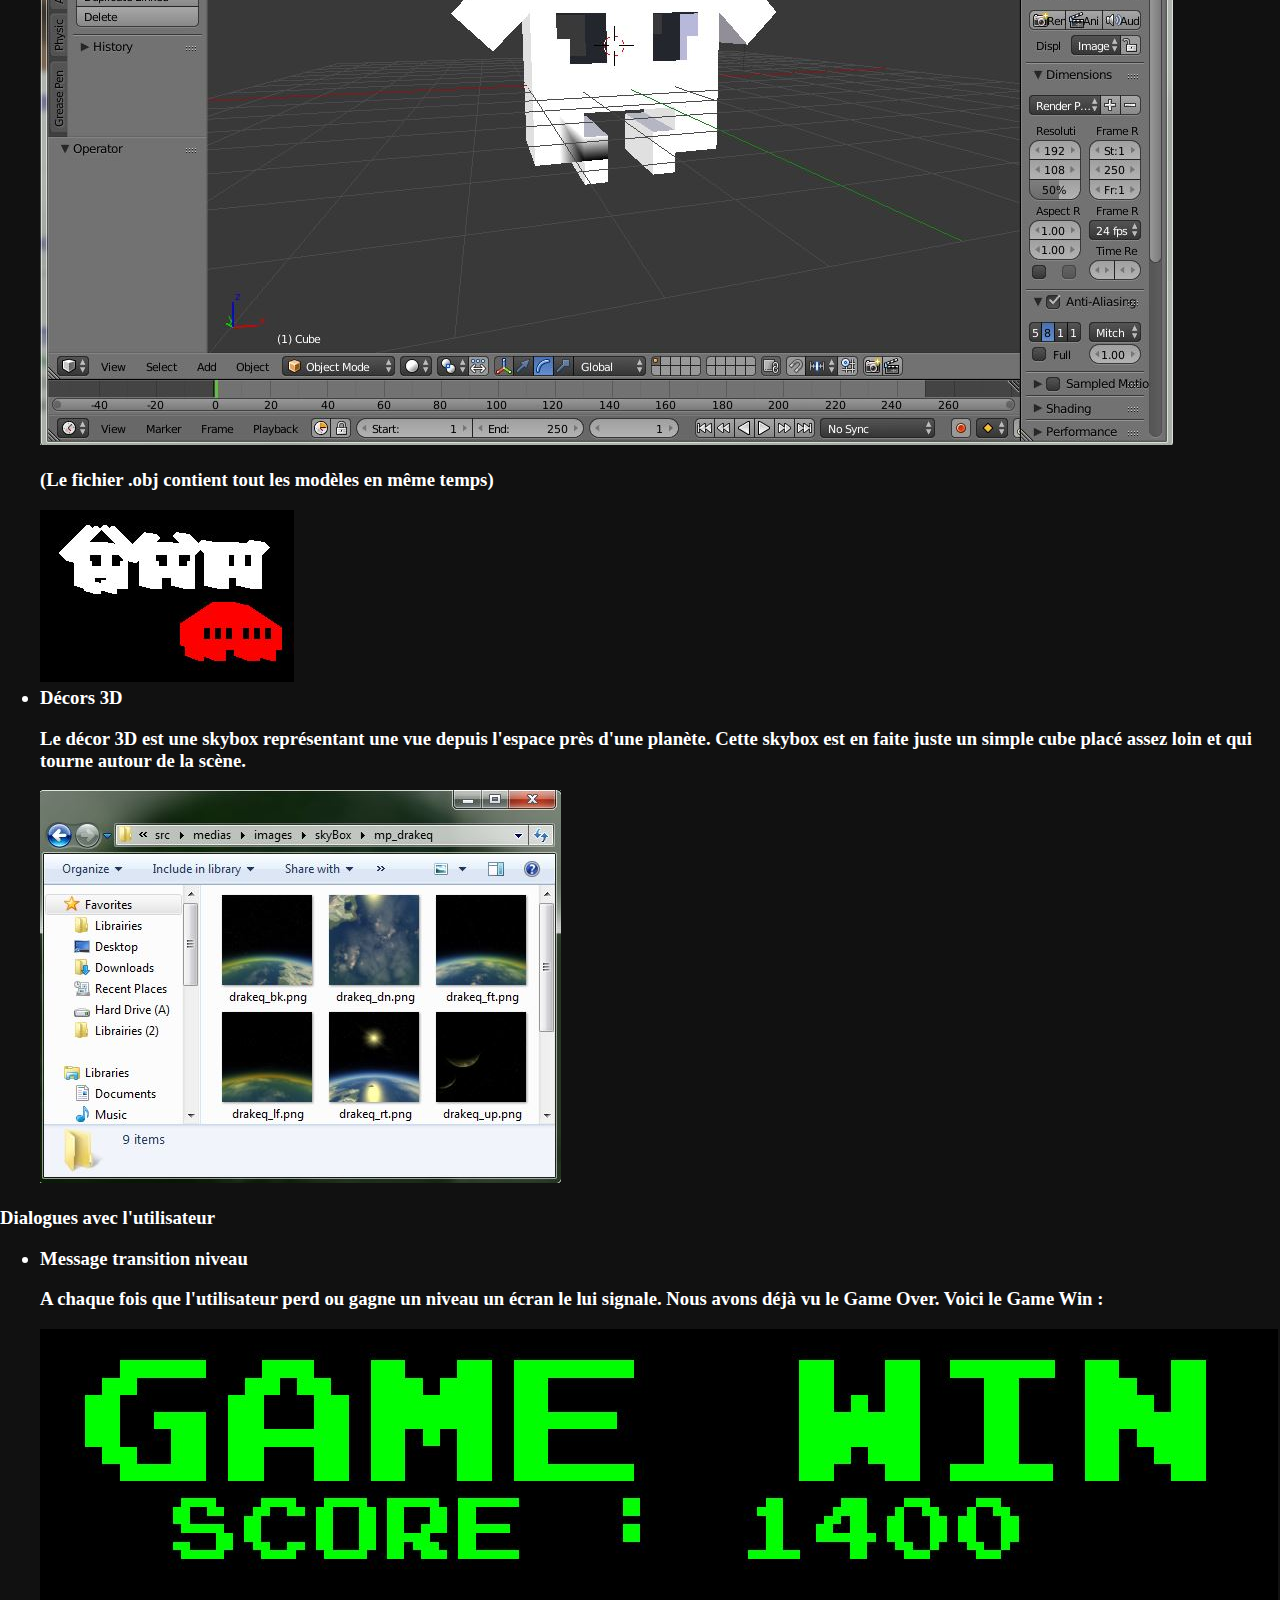
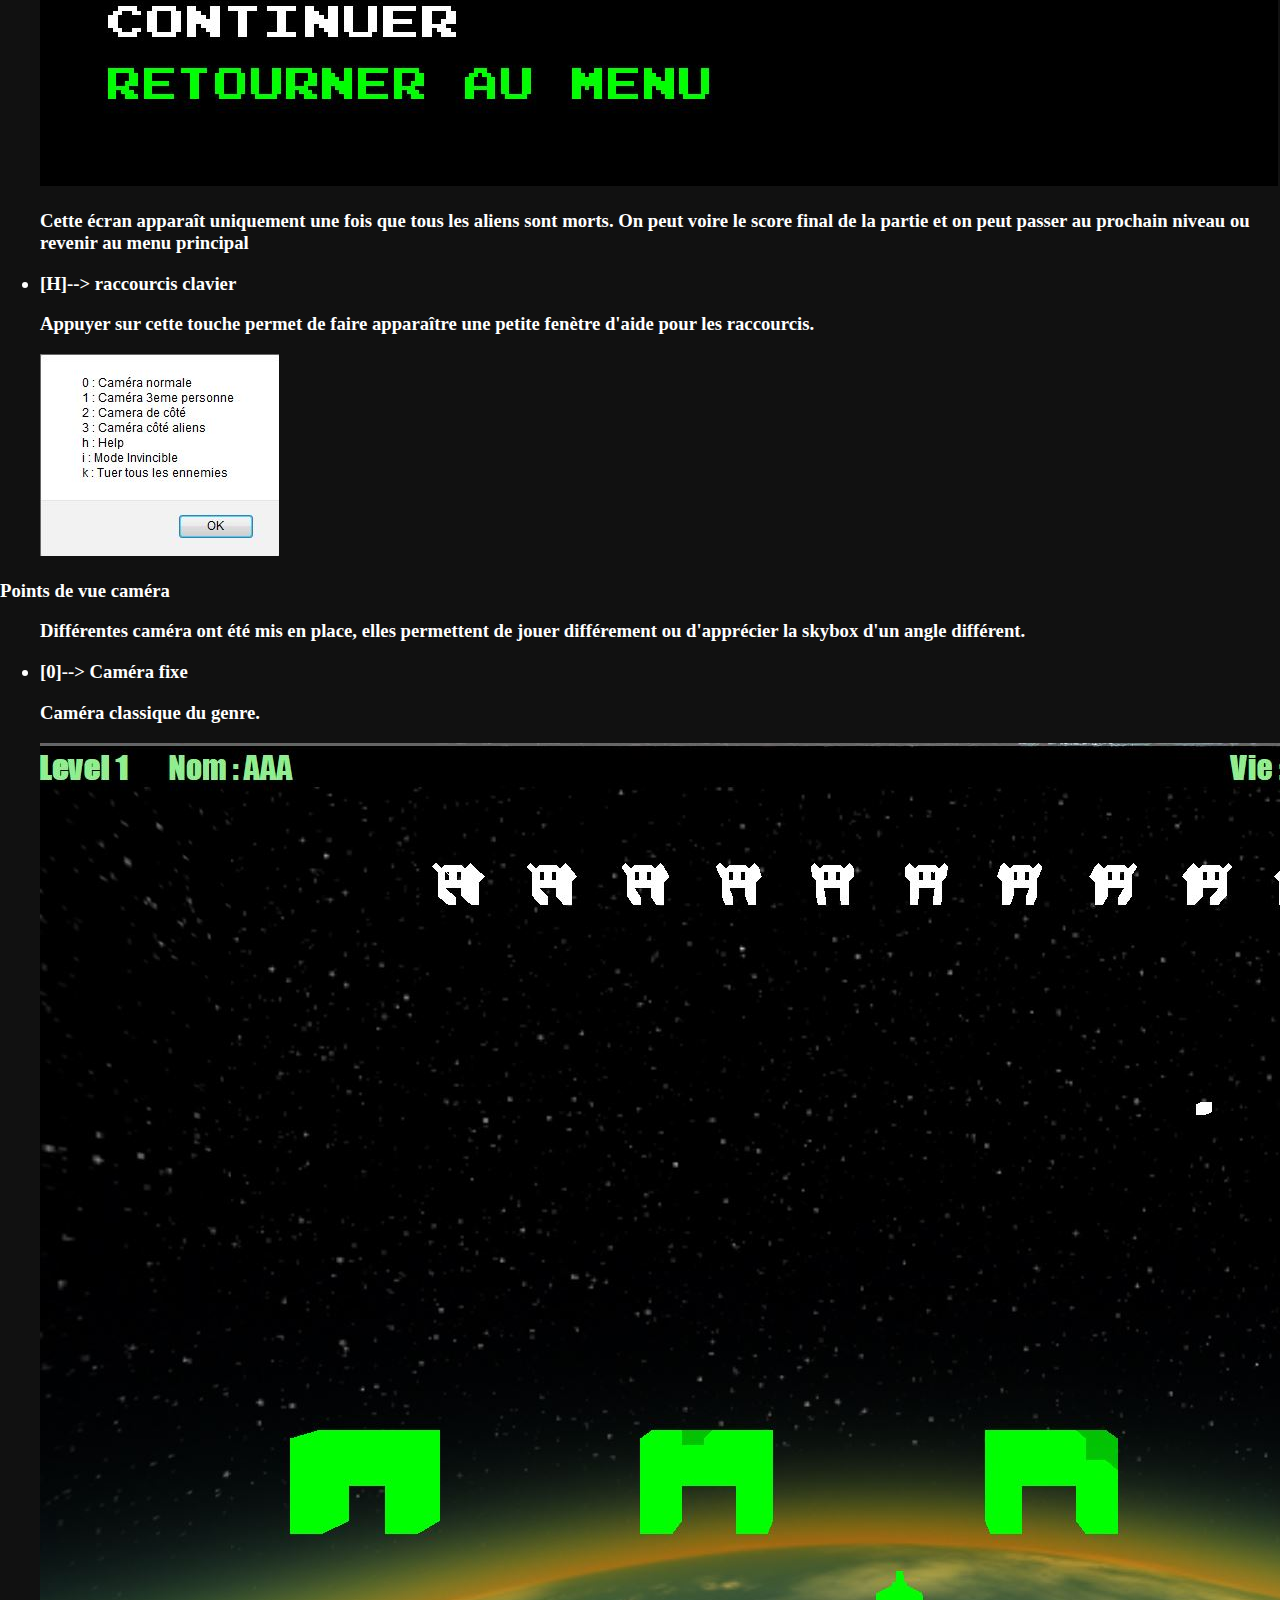
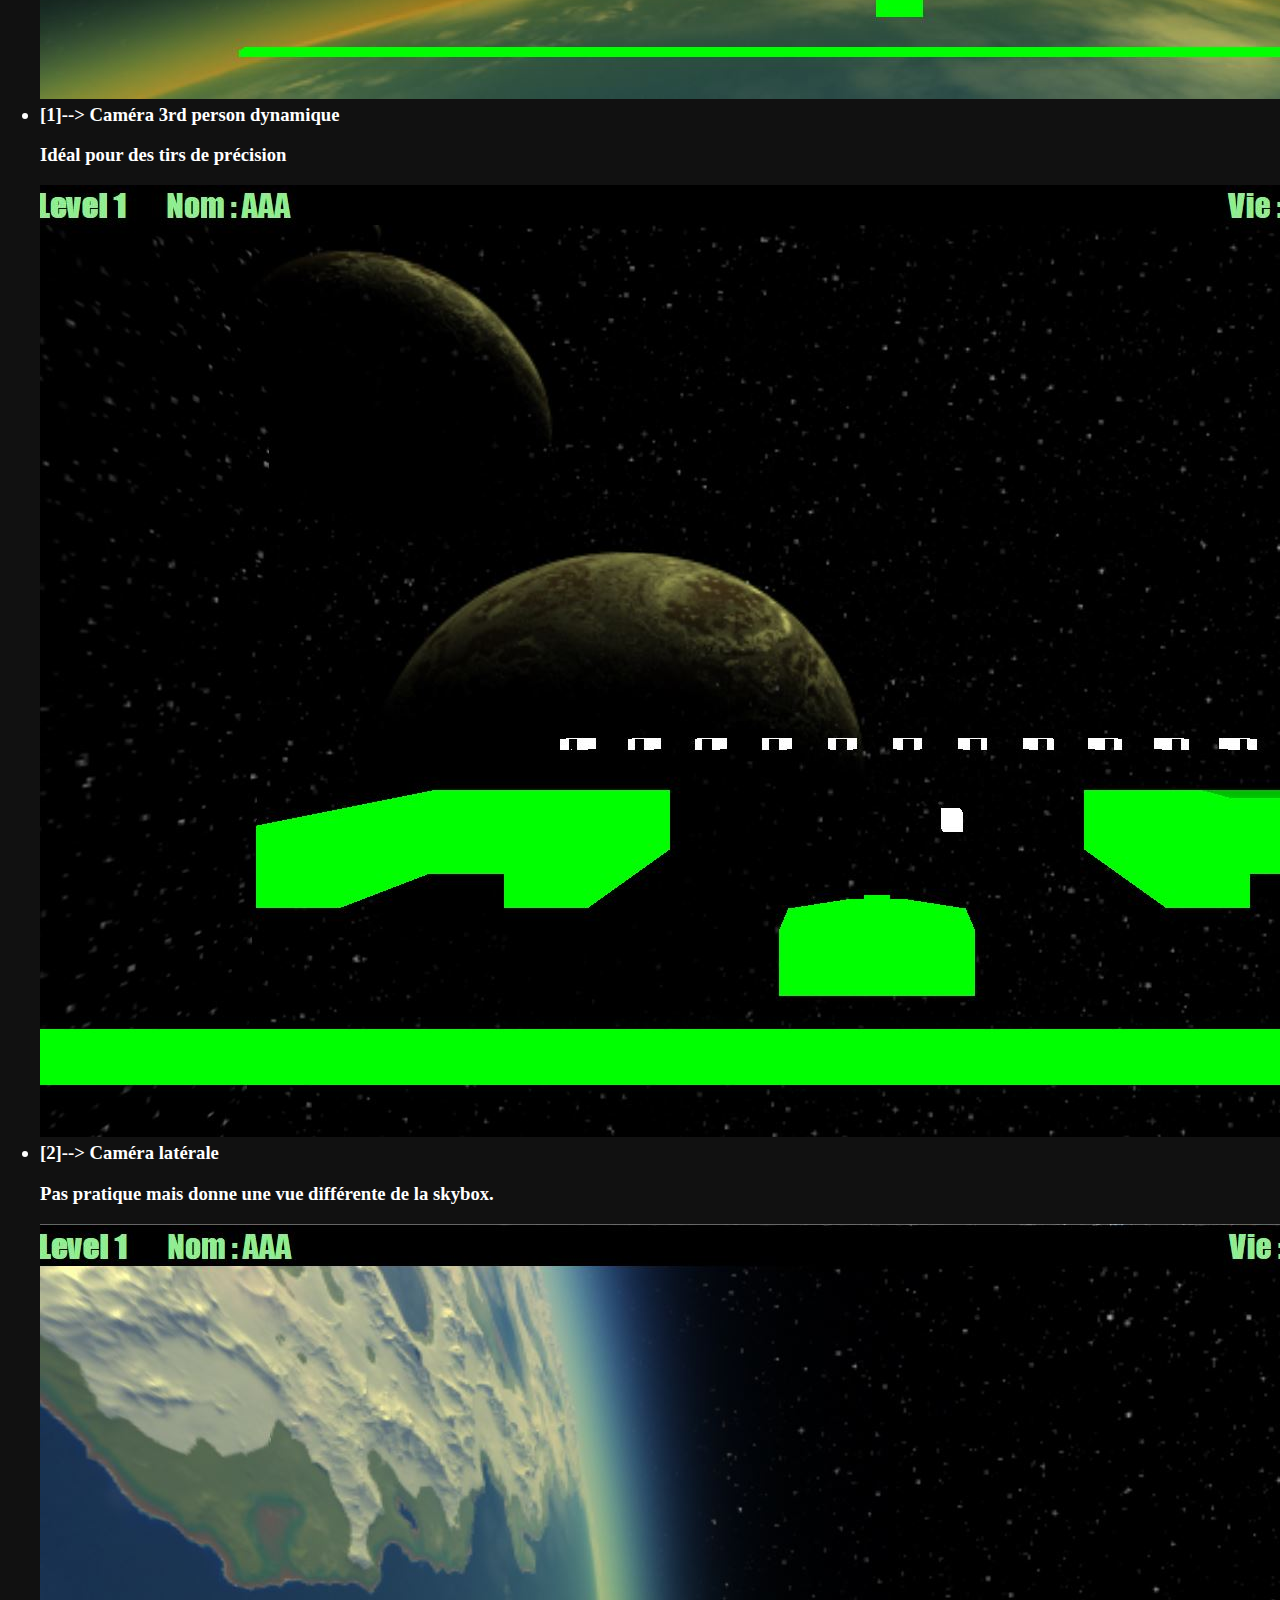
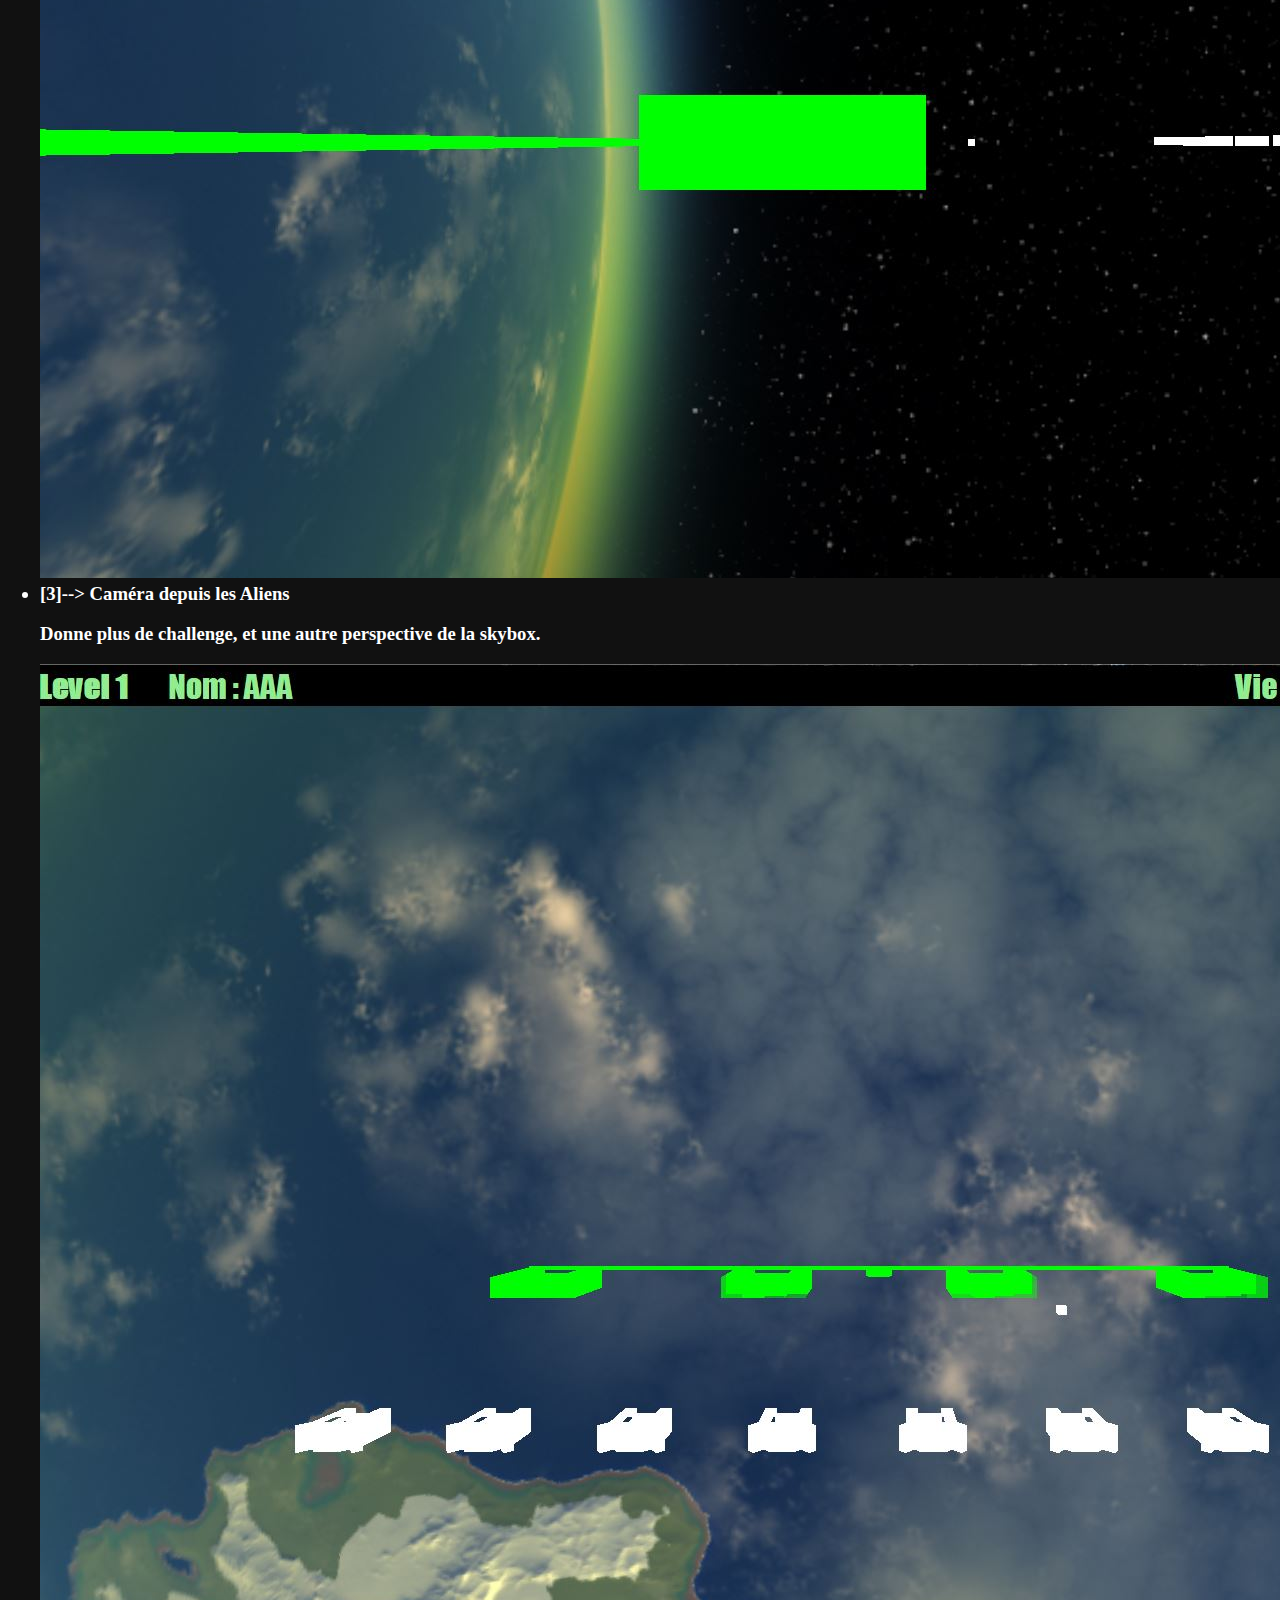
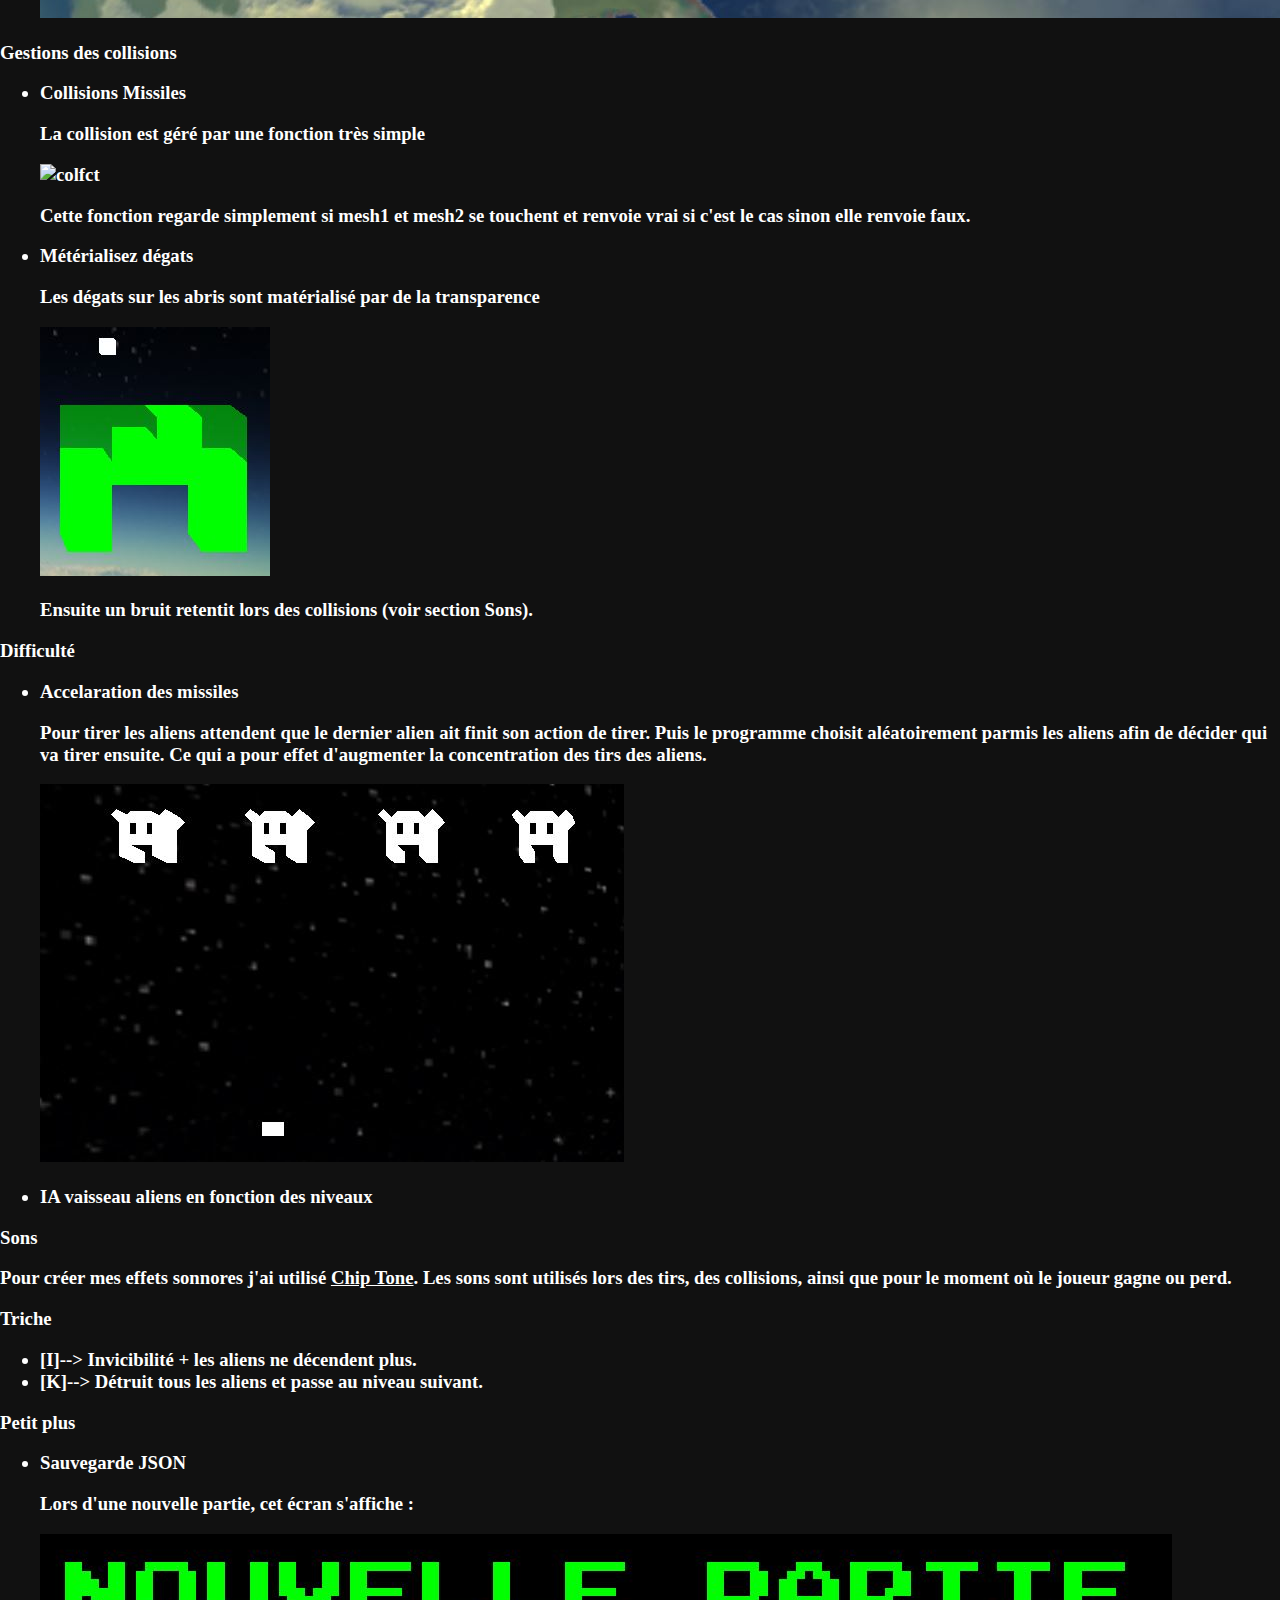
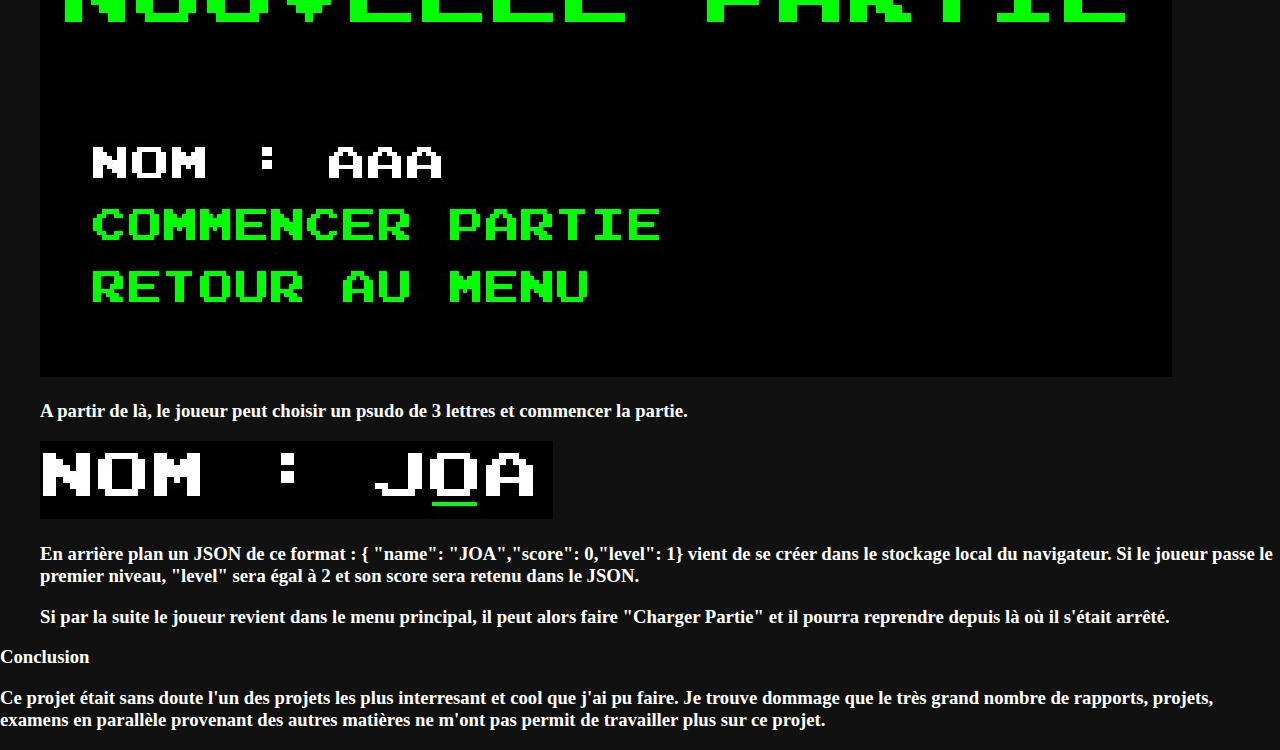
==== commit 9ea17634: "Update index.html" ====
--- a/rapport/html/index.html
+++ b/rapport/html/index.html
@@ -71,7 +71,7 @@
               <p>(Le fichier .obj contient tout les modèles en même temps)</p>
               <img src="../images/enemy.JPG" alt="enemy">
               <li>Décors 3D</li>
-              <p>Le décor 3D est une skybox représentant une vue depuis l'espace près d'un planète. 
+              <p>Le décor 3D est une skybox représentant une vue depuis l'espace près d'une planète. 
               Cette skybox est en faite juste un simple cube placé assez loin et qui tourne autour de la scène.</p>
               <img src="../images/skybox.JPG" alt="skybox">
             </ul> 
